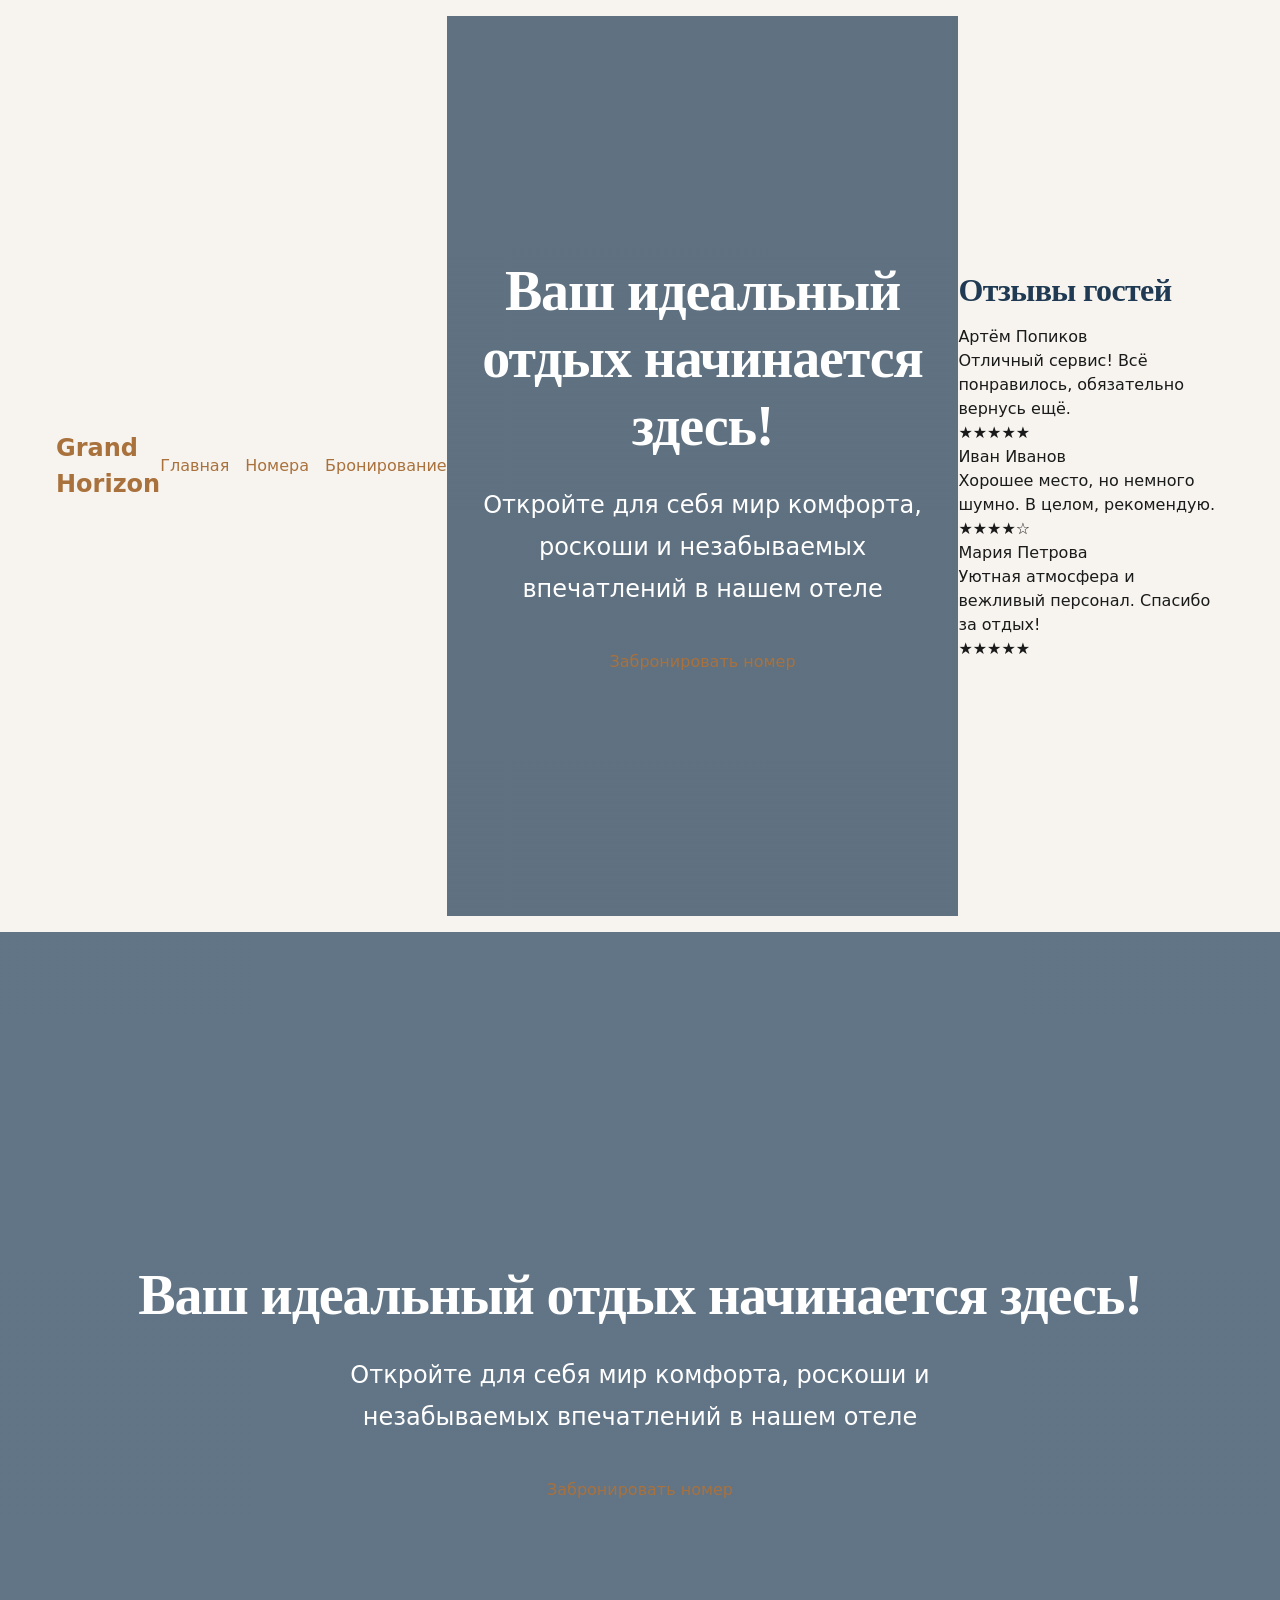
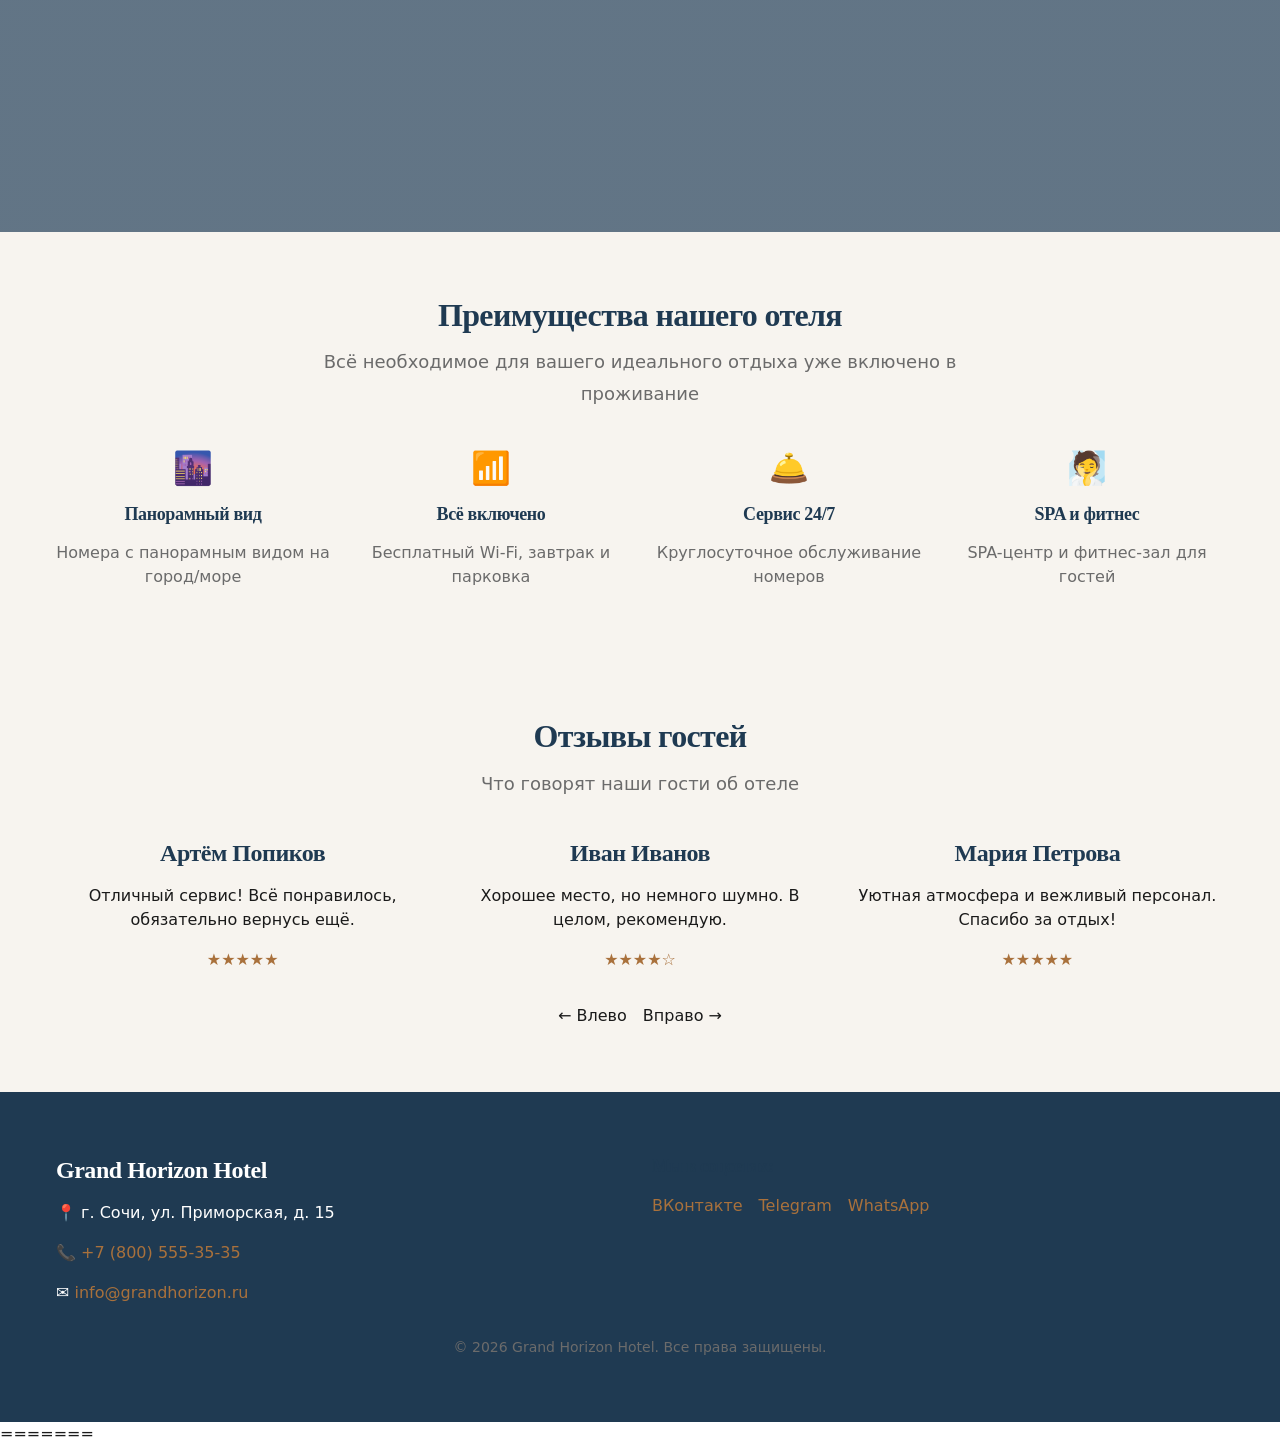
==== index.html @ b7238be9 "Update index.html" ====
<!DOCTYPE html>
<html lang="ru">
<head>
   <meta charset="UTF-8">
    <meta name="viewport" content="width=device-width, initial-scale=1.0">
    <title>Главная страница</title>
    <link rel="stylesheet" href="css/reset.css">
    <link rel="stylesheet" href="css/main.css">
    <link rel="stylesheet" href="css/variables.css">
</head>
<body>
    <header class="section--soft">
        <div class="container flex-between" style="padding-block: var(--space-4);">
            <a href="index.html" style="font-weight: var(--fw-bold); font-size: var(--fs-lg);">Grand Horizon</a>
            <nav class="flex gap-4">
                <a href="index.html">Главная</a>
                <a href="rooms.html">Номера</a>
                <a href="booking.html" class="text-primary">Бронирование</a>
            </nav>
    <title>Слайдер отзывов</title>
    <link rel="stylesheet" href="components/reset.css">
    <link rel="stylesheet" href="components/variables.css">
    <link rel="stylesheet" href="components/main.css">
    <link rel="stylesheet" href="components/buttons.css">
    <link rel="stylesheet" href="components/forms.css">
</head>
<body>

    <section class="hero section section--dark" style="
        background: linear-gradient(rgba(31, 58, 82, 0.7), rgba(31, 58, 82, 0.7));
        min-height: 100vh;
        display: flex;
        align-items: center;
    ">
        <div class="container">
            <div class="flex flex-col flex-center text-center">
                <h1 style="font-size: var(--fs-3xl); color: var(--color-text-inverse); margin-bottom: var(--space-5);">
                    Ваш идеальный отдых начинается здесь!
                </h1>
                <p class="lead" style="font-size: var(--fs-lg); color: var(--color-text-inverse); margin-bottom: var(--space-7); max-width: 700px;">
                    Откройте для себя мир комфорта, роскоши и незабываемых впечатлений в нашем отеле
                </p>
                <a href="/booking.html" class="btn btn-primary btn-large">Забронировать номер</a>
            </div>
        </div>
    </section>

    <section class="reviews">
        <h2>Отзывы гостей</h2>
        
        <div class="slider-container">
            <!-- Карточка 1 -->
            <div class="review-card active">
                <div class="guest-name">Артём Попиков</div>
                <div class="review-text">Отличный сервис! Всё понравилось, обязательно вернусь ещё.</div>
                <div class="stars">★★★★★</div>
            </div>

            <!-- Карточка 2 -->
            <div class="review-card">
                <div class="guest-name">Иван Иванов</div>
                <div class="review-text">Хорошее место, но немного шумно. В целом, рекомендую.</div>
                <div class="stars">★★★★☆</div>
            </div>

            <!-- Карточка 3 -->
            <div class="review-card">
                <div class="guest-name">Мария Петрова</div>
                <div class="review-text">Уютная атмосфера и вежливый персонал. Спасибо за отдых!</div>
                <div class="stars">★★★★★</div>
            </div>

        </div>
    </header>
    <section class="hero section section--dark" style="
        background: linear-gradient(rgba(31, 58, 82, 0.7), rgba(31, 58, 82, 0.7)), 
                    url('https://images.unsplash.com/photo-1566073771259-6a8506099945?w=1920') center/cover no-repeat;
        min-height: 100vh;
        display: flex;
        align-items: center;
    ">
        <div class="container">
            <div class="flex flex-col flex-center text-center">
                <h1 style="font-size: var(--fs-3xl); color: var(--color-text-inverse); margin-bottom: var(--space-5);">
                    Ваш идеальный отдых начинается здесь!
                </h1>
                <p class="lead" style="font-size: var(--fs-lg); color: var(--color-text-inverse); margin-bottom: var(--space-7); max-width: 700px;">
                    Откройте для себя мир комфорта, роскоши и незабываемых впечатлений в нашем отеле
                </p>
                <a href="booking.html" class="btn btn-primary btn-large">Забронировать номер</a>
            </div>
        </div>
    </section>


<section class="section section--soft" id="advantages">
  <div class="container">

    <!-- Заголовок секции -->
    <div class="section-header">
      <h2 class="section-header__title">Преимущества нашего отеля</h2>
      <p class="section-header__subtitle">
        Всё необходимое для вашего идеального отдыха уже включено в проживание
      </p>
    </div>

    <!-- Сетка преимуществ (auto-fit автоматически адаптирует колонки) -->
    <div class="grid-auto">

      <!-- 1. Панорамный вид -->
      <div class="flex flex-col text-center gap-4">
        <h2 class="text-primary mb-0">🌆</h2>
        <h4 class="mb-0">Панорамный вид</h4>
        <p class="text-muted mb-0">Номера с панорамным видом на город/море</p>
      </div>

      <!-- 2. Wi-Fi, завтрак, парковка -->
      <div class="flex flex-col text-center gap-4">
        <h2 class="text-primary mb-0">📶</h2>
        <h4 class="mb-0">Всё включено</h4>
        <p class="text-muted mb-0">Бесплатный Wi-Fi, завтрак и парковка</p>
      </div>

      <!-- 3. Круглосуточное обслуживание -->
      <div class="flex flex-col text-center gap-4">
        <h2 class="text-primary mb-0">🛎️</h2>
        <h4 class="mb-0">Сервис 24/7</h4>
        <p class="text-muted mb-0">Круглосуточное обслуживание номеров</p>
      </div>

      <!-- 4. SPA и фитнес -->
      <div class="flex flex-col text-center gap-4">
        <h2 class="text-primary mb-0">🧖</h2>
        <h4 class="mb-0">SPA и фитнес</h4>
        <p class="text-muted mb-0">SPA-центр и фитнес-зал для гостей</p>
      </div>

    </div>
  </div>
</section>

    <section class="section section--soft">
        <div class="container">

            <div class="section-header">
                <h2 class="section-header__title">Отзывы гостей</h2>
                <p class="section-header__subtitle">Что говорят наши гости об отеле</p>
            </div>

            <div class="grid-auto">

                <!-- Карточка 1 -->
                <div class="review-card active">
                    <h3 class="text-center">Артём Попиков</h3>
                    <p class="text-center">Отличный сервис! Всё понравилось, обязательно вернусь ещё.</p>
                    <div class="text-center text-primary fs-md">★★★★★</div>
                </div>

                <!-- Карточка 2 -->
                <div class="review-card">
                    <h3 class="text-center">Иван Иванов</h3>
                    <p class="text-center">Хорошее место, но немного шумно. В целом, рекомендую.</p>
                    <div class="text-center text-primary fs-md">★★★★☆</div>
                </div>

                <!-- Карточка 3 -->
                <div class="review-card">
                    <h3 class="text-center">Мария Петрова</h3>
                    <p class="text-center">Уютная атмосфера и вежливый персонал. Спасибо за отдых!</p>
                    <div class="text-center text-primary fs-md">★★★★★</div>
                </div>

            </div>

            <div class="flex flex-center gap-4 mt-6">
                <button id="prevBtn">← Влево</button>
                <button id="nextBtn">Вправо →</button>
            </div>

        </div>
    </section>
<footer class="section section--dark">
    <div class="container">
        <!-- Сетка для двух колонок (адаптивная) -->
        <div class="grid-auto">
            
            <!-- Блок с информацией -->
            <div class="flex flex-col">
                <h3>Grand Horizon Hotel</h3>
                <p>📍 г. Сочи, ул. Приморская, д. 15</p>
                <p>📞 <a href="tel:+78005553535">+7 (800) 555-35-35</a></p>
                <p>✉️ <a href="mailto:info@grandhorizon.ru">info@grandhorizon.ru</a></p>
            </div>

            <!-- Блок с соцсетями -->
            <div class="flex flex-col">
                <h4>Мы в соцсетях:</h4>
                <div class="flex flex-wrap gap-4">
                    <a href="#">ВКонтакте</a>
                    <a href="#">Telegram</a>
                    <a href="#">WhatsApp</a>
                </div>
            </div>

        </div>

        <!-- Копирайт -->
        <div class="mt-6 text-center text-sm">
            <p>&copy; 2026 Grand Horizon Hotel. Все права защищены.</p>
        </div>
    </div>
</footer>
    <!-- Подключаем JS файл -->
=======
    <script src="js/slider.js"></script>
</body>
</html>
---- css/main.css ----
/* ============================================================
   css/main.css
   Base typography, layout and utilities for the "Hotel" project
   Author: Whoever decided I'm the lead
   Connect AFTER reset.css and variables.css
   ============================================================ */

/* ----------------------------------------------------------
   1. GLOBAL BODY SETTINGS
   ---------------------------------------------------------- */

body {
  font-family: var(--font-body);
  font-size: var(--fs-base);
  font-weight: var(--fw-regular);
  line-height: var(--lh-normal);
  color: var(--color-text);
  background-color: var(--color-bg);
  letter-spacing: var(--ls-normal);
}

/* Smooth scrolling and offset for the fixed header */
html {
  scroll-behavior: smooth;
  scroll-padding-top: var(--header-height);
}


/* ----------------------------------------------------------
   2. TYPOGRAPHY — HEADINGS
   ---------------------------------------------------------- */

h1, h2, h3, h4, h5, h6 {
  font-family: var(--font-heading);
  color: var(--color-secondary);
  line-height: var(--lh-tight);
  letter-spacing: var(--ls-tight);
  margin-bottom: var(--space-4);
}

h1 {
  font-size: var(--fs-2xl);
  font-weight: var(--fw-bold);
}

h2 {
  font-size: var(--fs-xl);
  font-weight: var(--fw-semibold);
}

h3 {
  font-size: var(--fs-lg);
  font-weight: var(--fw-semibold);
}

h4 {
  font-size: var(--fs-md);
  font-weight: var(--fw-semibold);
}

h5 {
  font-size: var(--fs-base);
  font-weight: var(--fw-semibold);
}

h6 {
  font-size: var(--fs-sm);
  font-weight: var(--fw-semibold);
  text-transform: uppercase;
  letter-spacing: var(--ls-wide);
}


/* ----------------------------------------------------------
   3. TYPOGRAPHY — TEXT
   ---------------------------------------------------------- */

p {
  margin-bottom: var(--space-4);
}

p:last-child {
  margin-bottom: 0;
}

/* Lead paragraph — larger and softer in color */
.lead {
  font-size: var(--fs-md);
  line-height: var(--lh-loose);
  color: var(--color-text-muted);
}

/* Small helper text */
.text-sm {
  font-size: var(--fs-sm);
  color: var(--color-text-muted);
}

.text-xs {
  font-size: var(--fs-xs);
  color: var(--color-text-muted);
}

/* Emphasis */
strong, b {
  font-weight: var(--fw-semibold);
  color: var(--color-secondary);
}

em, i {
  font-style: italic;
}

mark {
  background: var(--color-primary);
  color: var(--color-text-inverse);
  padding: 0 var(--space-1);
  border-radius: var(--radius-xs);
}


/* ----------------------------------------------------------
   4. LINKS
   ---------------------------------------------------------- */

a {
  color: var(--color-primary);
  text-decoration: none;
  transition: color var(--transition-fast);
}

a:hover {
  color: var(--color-primary-hover);
  text-decoration: underline;
  text-underline-offset: 3px;
}

a:focus-visible {
  outline: 2px solid var(--color-primary);
  outline-offset: 2px;
  border-radius: var(--radius-xs);
}

/* Link with underline only on hover */
.link-underline {
  color: var(--color-text);
  border-bottom: 1px solid var(--color-border);
}
.link-underline:hover {
  color: var(--color-primary);
  border-color: var(--color-primary);
  text-decoration: none;
}


/* ----------------------------------------------------------
   5. LISTS
   ---------------------------------------------------------- */

/* Bulleted list (use as a class since reset removed list styles) */
.list-bullets {
  list-style: disc;
  padding-left: var(--space-5);
  margin-bottom: var(--space-4);
}

.list-bullets li {
  margin-bottom: var(--space-2);
}

.list-bullets li::marker {
  color: var(--color-primary);
}

/* Numbered list */
.list-numbered {
  list-style: decimal;
  padding-left: var(--space-5);
  margin-bottom: var(--space-4);
}

.list-numbered li {
  margin-bottom: var(--space-2);
}

.list-numbered li::marker {
  color: var(--color-primary);
  font-weight: var(--fw-semibold);
}


/* ----------------------------------------------------------
   6. IMAGES AND MEDIA
   ---------------------------------------------------------- */

img {
  border-radius: var(--radius-sm);
}

/* Circular image (avatar) */
.img-circle {
  border-radius: var(--radius-full);
  object-fit: cover;
}

/* Wrapper with 16:9 aspect ratio */
.img-ratio {
  position: relative;
  overflow: hidden;
  border-radius: var(--radius-md);
}
.img-ratio::before {
  content: "";
  display: block;
  padding-top: 56.25%;
}
.img-ratio > img {
  position: absolute;
  inset: 0;
  width: 100%;
  height: 100%;
  object-fit: cover;
  border-radius: 0;
}


/* ----------------------------------------------------------
   7. CONTAINERS AND LAYOUT
   ---------------------------------------------------------- */

.container {
  width: 100%;
  max-width: var(--container-max);
  margin-inline: auto;
  padding-inline: var(--container-padding);
}

.container--narrow {
  max-width: var(--container-narrow);
}

/* Section with vertical padding */
.section {
  padding-block: var(--space-9);
}

.section--sm {
  padding-block: var(--space-7);
}

.section--dark {
  background-color: var(--color-bg-dark);
  color: var(--color-text-inverse);
}

.section--dark h1,
.section--dark h2,
.section--dark h3 {
  color: var(--color-text-inverse);
}

.section--soft {
  background-color: var(--color-bg-soft);
}


/* ----------------------------------------------------------
   8. SECTION HEADER (reusable block)
   ---------------------------------------------------------- */

.section-header {
  text-align: center;
  max-width: 640px;
  margin: 0 auto var(--space-7);
}

.section-header__title {
  font-family: var(--font-heading);
  font-size: var(--fs-xl);
  color: var(--color-secondary);
  margin-bottom: var(--space-3);
}

.section-header__subtitle {
  font-size: var(--fs-md);
  color: var(--color-text-muted);
  line-height: var(--lh-loose);
  margin: 0;
}


/* ----------------------------------------------------------
   9. UTILITIES — TEXT
   ---------------------------------------------------------- */

.text-center  { text-align: center; }
.text-left    { text-align: left; }
.text-right   { text-align: right; }

.text-muted   { color: var(--color-text-muted); }
.text-primary { color: var(--color-primary); }
.text-error   { color: var(--color-error); }
.text-success { color: var(--color-success); }

.uppercase    { text-transform: uppercase; letter-spacing: var(--ls-wide); }


/* ----------------------------------------------------------
   10. UTILITIES — FLEX AND GRID
   ---------------------------------------------------------- */

.flex         { display: flex; }
.flex-col     { flex-direction: column; }
.flex-center  { display: flex; align-items: center; justify-content: center; }
.flex-between { display: flex; align-items: center; justify-content: space-between; }
.flex-wrap    { flex-wrap: wrap; }

.gap-1 { gap: var(--space-1); }
.gap-2 { gap: var(--space-2); }
.gap-3 { gap: var(--space-3); }
.gap-4 { gap: var(--space-4); }
.gap-5 { gap: var(--space-5); }
.gap-6 { gap: var(--space-6); }

.grid { display: grid; }

.grid-auto {
  display: grid;
  grid-template-columns: repeat(auto-fit, minmax(260px, 1fr));
  gap: var(--space-5);
}


/* ----------------------------------------------------------
   11. UTILITIES — SPACING
   ---------------------------------------------------------- */

/* Margin-top */
.mt-0 { margin-top: 0; }
.mt-2 { margin-top: var(--space-2); }
.mt-3 { margin-top: var(--space-3); }
.mt-4 { margin-top: var(--space-4); }
.mt-5 { margin-top: var(--space-5); }
.mt-6 { margin-top: var(--space-6); }

/* Margin-bottom */
.mb-0 { margin-bottom: 0; }
.mb-2 { margin-bottom: var(--space-2); }
.mb-3 { margin-bottom: var(--space-3); }
.mb-4 { margin-bottom: var(--space-4); }
.mb-5 { margin-bottom: var(--space-5); }
.mb-6 { margin-bottom: var(--space-6); }


/* ----------------------------------------------------------
   12. ACCESSIBILITY
   ---------------------------------------------------------- */

/* Hide visually but keep for screen readers */
.visually-hidden {
  position: absolute;
  width: 1px;
  height: 1px;
  padding: 0;
  margin: -1px;
  overflow: hidden;
  clip: rect(0, 0, 0, 0);
  white-space: nowrap;
  border: 0;
}

/* Hide completely */
.hidden {
  display: none !important;
}

/* Lock body scrolling (for modals) */
.no-scroll {
  overflow: hidden;
}


/* ----------------------------------------------------------
   13. RESPONSIVENESS
   ---------------------------------------------------------- */

/* Tablet */
@media (max-width: 992px) {
  :root {
    --fs-2xl: 2rem;    /* Reduce H1 from 40px to 32px */
    --fs-3xl: 2.5rem;  /* Reduce hero from 56px to 40px */
    --space-9: 3rem;
    --space-10: 4rem;
  }

  .section {
    padding-block: var(--space-8);
  }
}

/* Mobile */
@media (max-width: 768px) {
  :root {
    --fs-xl:  1.75rem; /* Reduce H2 from 32px to 28px */
    --fs-2xl: 1.75rem;
    --fs-3xl: 2rem;
    --container-padding: var(--space-4);
    --header-height: 60px;
  }

  body {
    font-size: var(--fs-base);
  }

  .section {
    padding-block: var(--space-7);
  }

  .section-header {
    margin-bottom: var(--space-5);
  }
}

/* Small phones */
@media (max-width: 480px) {
  :root {
    --fs-2xl: 1.5rem;
    --fs-3xl: 1.75rem;
    --space-7: 1.75rem;
    --space-8: 2rem;
  }

  .container {
    padding-inline: var(--space-3);
  }
}


/* ----------------------------------------------------------
   14. PRINT
   ---------------------------------------------------------- */

@media print {
  header,
  footer,
  nav,
  .btn,
  .no-print {
    display: none !important;
  }

  body {
    font-size: 12pt;
    color: #000;
    background: #fff;
  }

  a::after {
    content: " (" attr(href) ")";
    font-size: 0.85em;
    color: #555;
  }
}
---- css/variables.css ----
/* ============================================================
   css/variables.css
   CSS variables for the "Hotel" project
   Author: DeepSeek, by the way — meow, purr
   Connect AFTER reset.css and BEFORE main.css
   ============================================================ */

:root {

  /* ----------------------------------------------------------
     1. COLORS — brand palette
     ---------------------------------------------------------- */

  /* Primary (accent) color — warm golden-brown */
  --color-primary:        #a9713c;
  --color-primary-hover:  #8f5d2e;
  --color-primary-active: #774c25;

  /* Secondary — deep dark blue (for contrast) */
  --color-secondary:      #1f3a52;
  --color-secondary-hover:#16293b;

  /* Neutral palette (text, backgrounds, borders) */
  --color-text:           #1a1a1a;   /* main text */
  --color-text-muted:     #6b6b6b;   /* secondary text */
  --color-text-inverse:   #ffffff;   /* on dark background */

  --color-bg:             #ffffff;   /* main background */
  --color-bg-soft:        #f7f4ef;   /* warm light background (sections) */
  --color-bg-dark:        #1f3a52;   /* dark background */

  --color-border:         #e2ddd5;   /* borders, dividers */
  --color-border-strong:  #c9c1b5;

  /* Semantic colors */
  --color-success:        #2e7d32;
  --color-warning:        #ed6c02;
  --color-error:          #d32f2f;   /* for the .error class in forms */
  --color-error-bg:       #fdecea;
  --color-info:           #0288d1;

  /* Interactive states */
  --color-focus-ring:     #a9713c80;  /* semi-transparent primary for :focus */
  --color-overlay:        rgba(0, 0, 0, 0.5); /* dim overlay for modals */


  /* ----------------------------------------------------------
     2. TYPOGRAPHY
     ---------------------------------------------------------- */

  /* Font families */
  --font-heading: "Playfair Display", "Georgia", serif;
  --font-body:    "Inter", "Segoe UI", Roboto, system-ui, sans-serif;
  --font-mono:    "JetBrains Mono", "Courier New", monospace;

  /* Font sizes (modular scale ~1.25) */
  --fs-xs:   0.75rem;   /* 12px — captions, footnotes */
  --fs-sm:   0.875rem;  /* 14px — small text */
  --fs-base: 1rem;      /* 16px — base */
  --fs-md:   1.125rem;  /* 18px — large text */
  --fs-lg:   1.5rem;    /* 24px — H3 */
  --fs-xl:   2rem;      /* 32px — H2 */
  --fs-2xl:  2.5rem;    /* 40px — H1 */
  --fs-3xl:  3.5rem;    /* 56px — Hero heading */

  /* Font weights */
  --fw-regular:  400;
  --fw-medium:   500;
  --fw-semibold: 600;
  --fw-bold:     700;

  /* Line heights */
  --lh-tight:   1.2;   /* for headings */
  --lh-normal:  1.5;   /* for body text */
  --lh-loose:   1.75;  /* for long paragraphs */

  /* Letter spacing */
  --ls-tight:  -0.02em;
  --ls-normal: 0;
  --ls-wide:   0.05em;  /* for buttons/uppercase */


  /* ----------------------------------------------------------
     3. SPACING (scale, step 4px)
     ---------------------------------------------------------- */

  --space-1:  0.25rem;  /* 4px  */
  --space-2:  0.5rem;   /* 8px  */
  --space-3:  0.75rem;  /* 12px */
  --space-4:  1rem;     /* 16px */
  --space-5:  1.5rem;   /* 24px */
  --space-6:  2rem;     /* 32px */
  --space-7:  2.5rem;   /* 40px */
  --space-8:  3rem;     /* 48px */
  --space-9:  4rem;     /* 64px */
  --space-10: 6rem;     /* 96px */


  /* ----------------------------------------------------------
     4. SIZES AND CONTAINER WIDTH
     ---------------------------------------------------------- */

  --container-max:     1200px;  /* max content width */
  --container-narrow:  800px;   /* for text-only sections */
  --container-padding: var(--space-4); /* side padding on mobile */

  --header-height:     72px;
  --footer-padding-y:  var(--space-8);


  /* ----------------------------------------------------------
     5. BORDER RADII
     ---------------------------------------------------------- */

  --radius-xs:   4px;
  --radius-sm:   8px;
  --radius-md:   12px;
  --radius-lg:   20px;
  --radius-full: 9999px; /* for round buttons/avatars */


  /* ----------------------------------------------------------
     6. SHADOWS
     ---------------------------------------------------------- */

  --shadow-xs: 0 1px 2px rgba(0, 0, 0, 0.05);
  --shadow-sm: 0 2px 6px rgba(0, 0, 0, 0.08);
  --shadow-md: 0 4px 12px rgba(0, 0, 0, 0.10);
  --shadow-lg: 0 10px 24px rgba(0, 0, 0, 0.12);
  --shadow-xl: 0 20px 40px rgba(0, 0, 0, 0.15);


  /* ----------------------------------------------------------
     7. TRANSITIONS AND ANIMATIONS
     ---------------------------------------------------------- */

  --transition-fast:   0.15s ease-in-out;
  --transition-base:   0.25s ease-in-out;
  --transition-slow:   0.4s ease-in-out;

  --ease-in-out: cubic-bezier(0.4, 0, 0.2, 1);
  --ease-out:    cubic-bezier(0, 0, 0.2, 1);


  /* ----------------------------------------------------------
     8. Z-INDEX (layers)
     ---------------------------------------------------------- */

  --z-base:     1;
  --z-dropdown: 100;
  --z-sticky:   200;
  --z-header:   300;
  --z-overlay:  400;
  --z-modal:    500;
  --z-toast:    600;


  /* ----------------------------------------------------------
     9. BREAKPOINTS (for reference — inside media queries,
        values are written explicitly; CSS variables do not
        work in @media conditions)
     ---------------------------------------------------------- */

  /* --bp-sm:  576px;  */
  /* --bp-md:  768px;  */
  /* --bp-lg:  992px;  */
  /* --bp-xl:  1200px; */
}
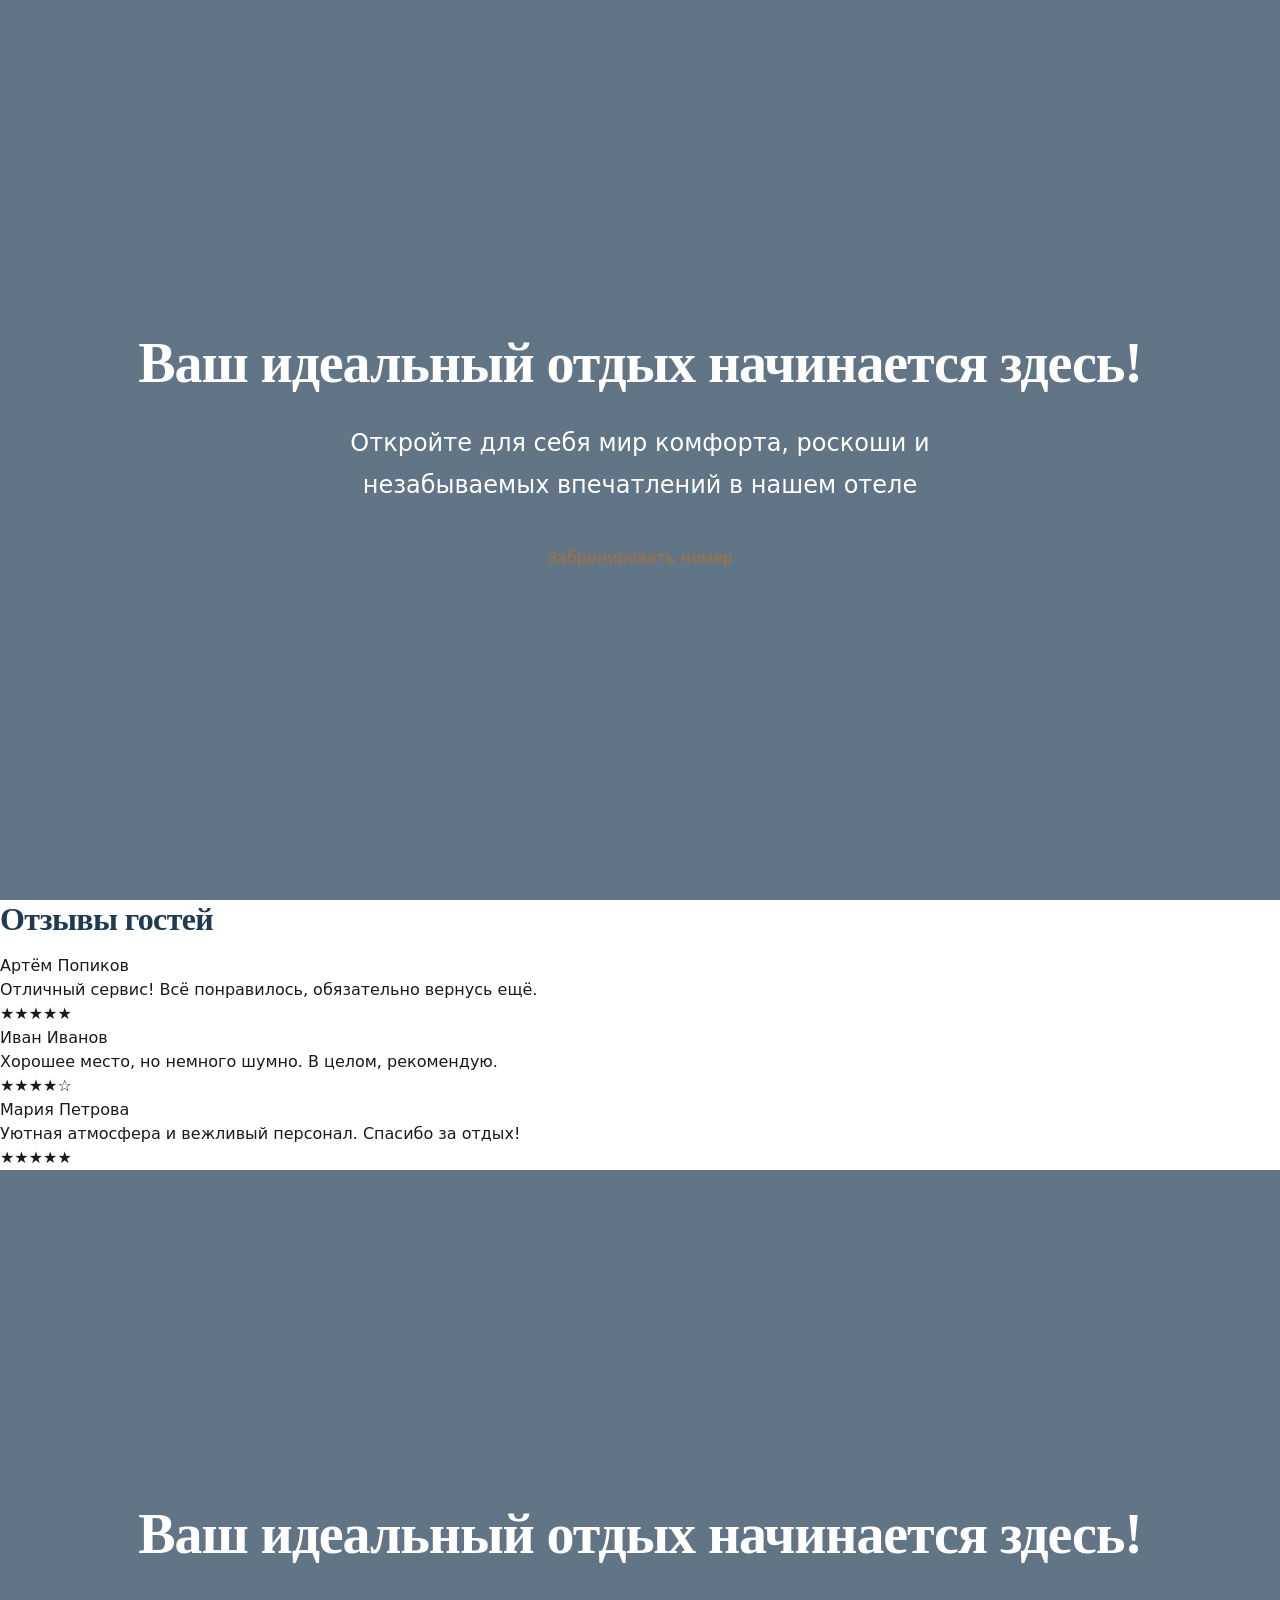
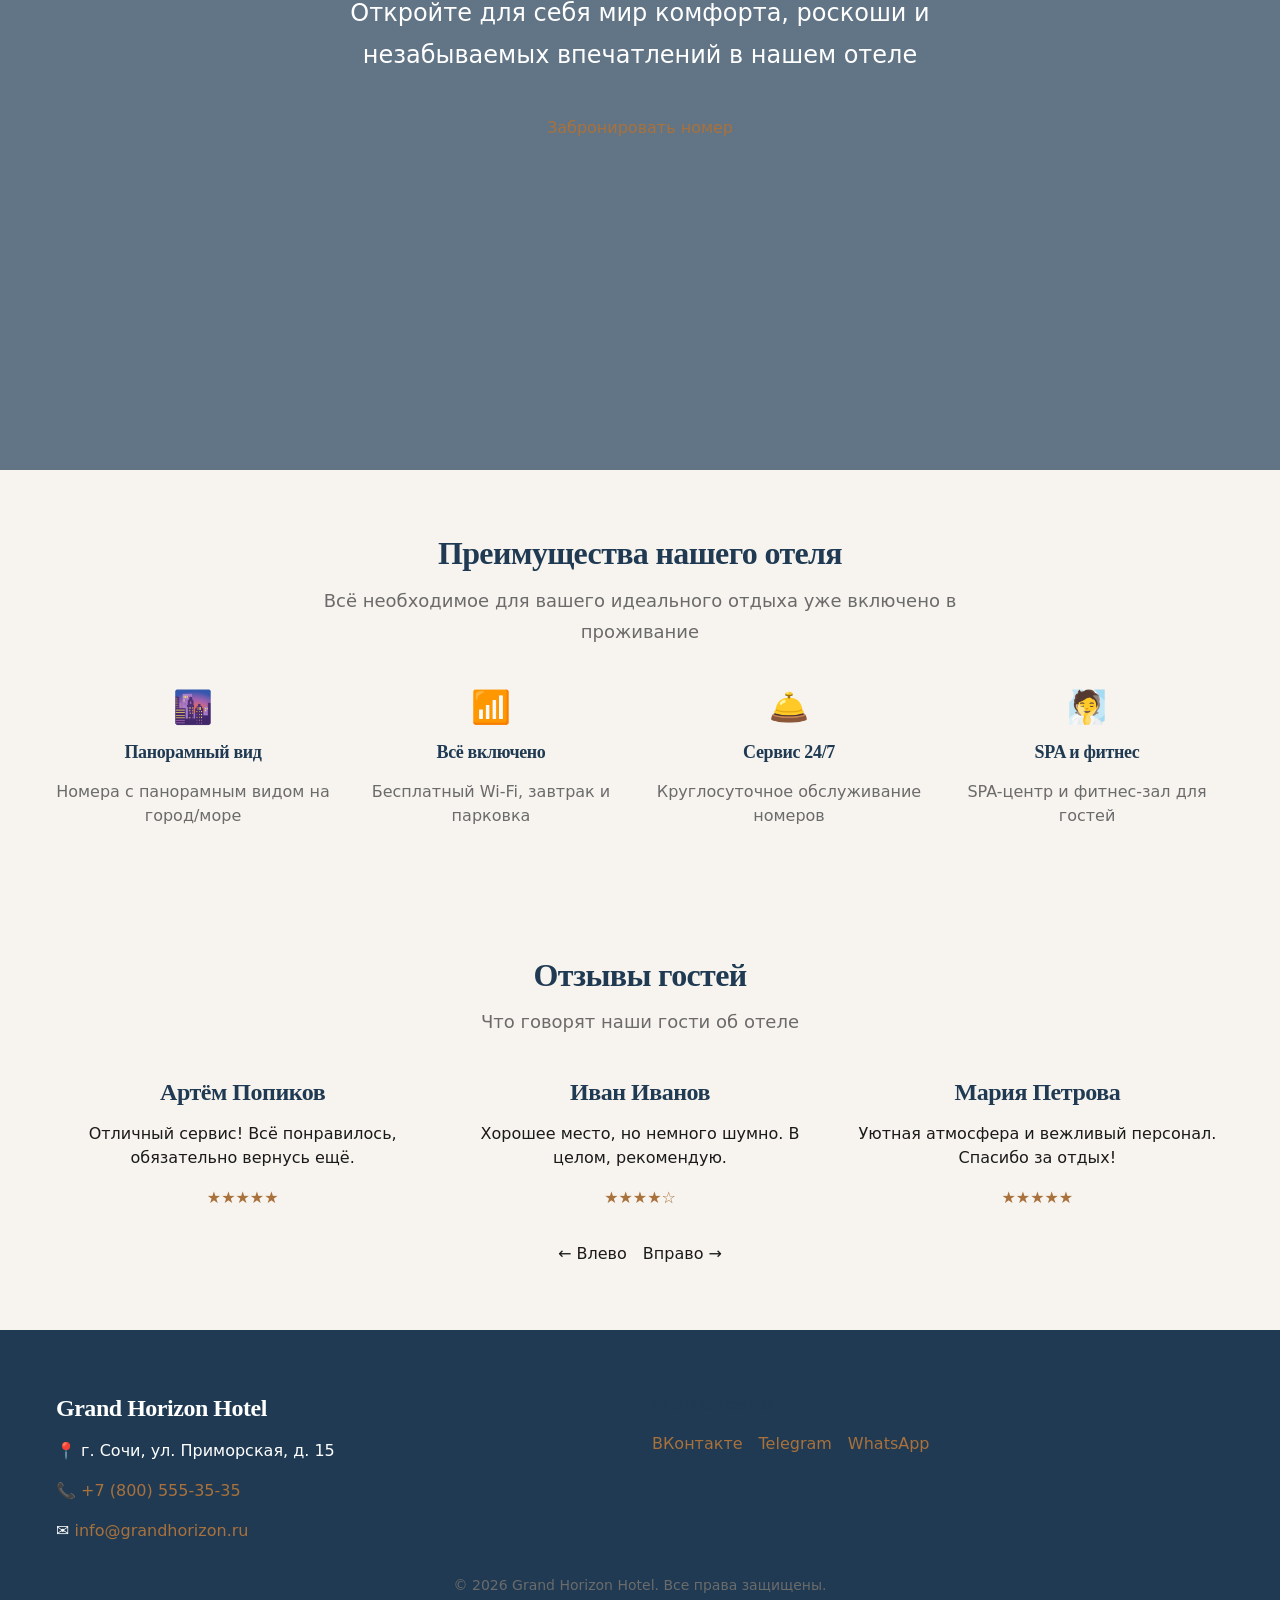
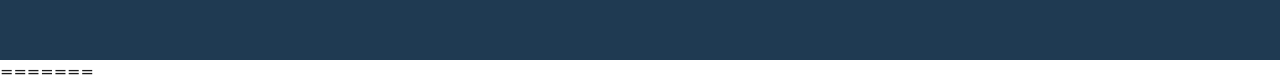
==== commit e1b7ab8e: "Update index.html" ====
--- a/index.html
+++ b/index.html
@@ -9,23 +9,6 @@
     <link rel="stylesheet" href="css/variables.css">
 </head>
 <body>
-    <header class="section--soft">
-        <div class="container flex-between" style="padding-block: var(--space-4);">
-            <a href="index.html" style="font-weight: var(--fw-bold); font-size: var(--fs-lg);">Grand Horizon</a>
-            <nav class="flex gap-4">
-                <a href="index.html">Главная</a>
-                <a href="rooms.html">Номера</a>
-                <a href="booking.html" class="text-primary">Бронирование</a>
-            </nav>
-    <title>Слайдер отзывов</title>
-    <link rel="stylesheet" href="components/reset.css">
-    <link rel="stylesheet" href="components/variables.css">
-    <link rel="stylesheet" href="components/main.css">
-    <link rel="stylesheet" href="components/buttons.css">
-    <link rel="stylesheet" href="components/forms.css">
-</head>
-<body>
-
     <section class="hero section section--dark" style="
         background: linear-gradient(rgba(31, 58, 82, 0.7), rgba(31, 58, 82, 0.7));
         min-height: 100vh;
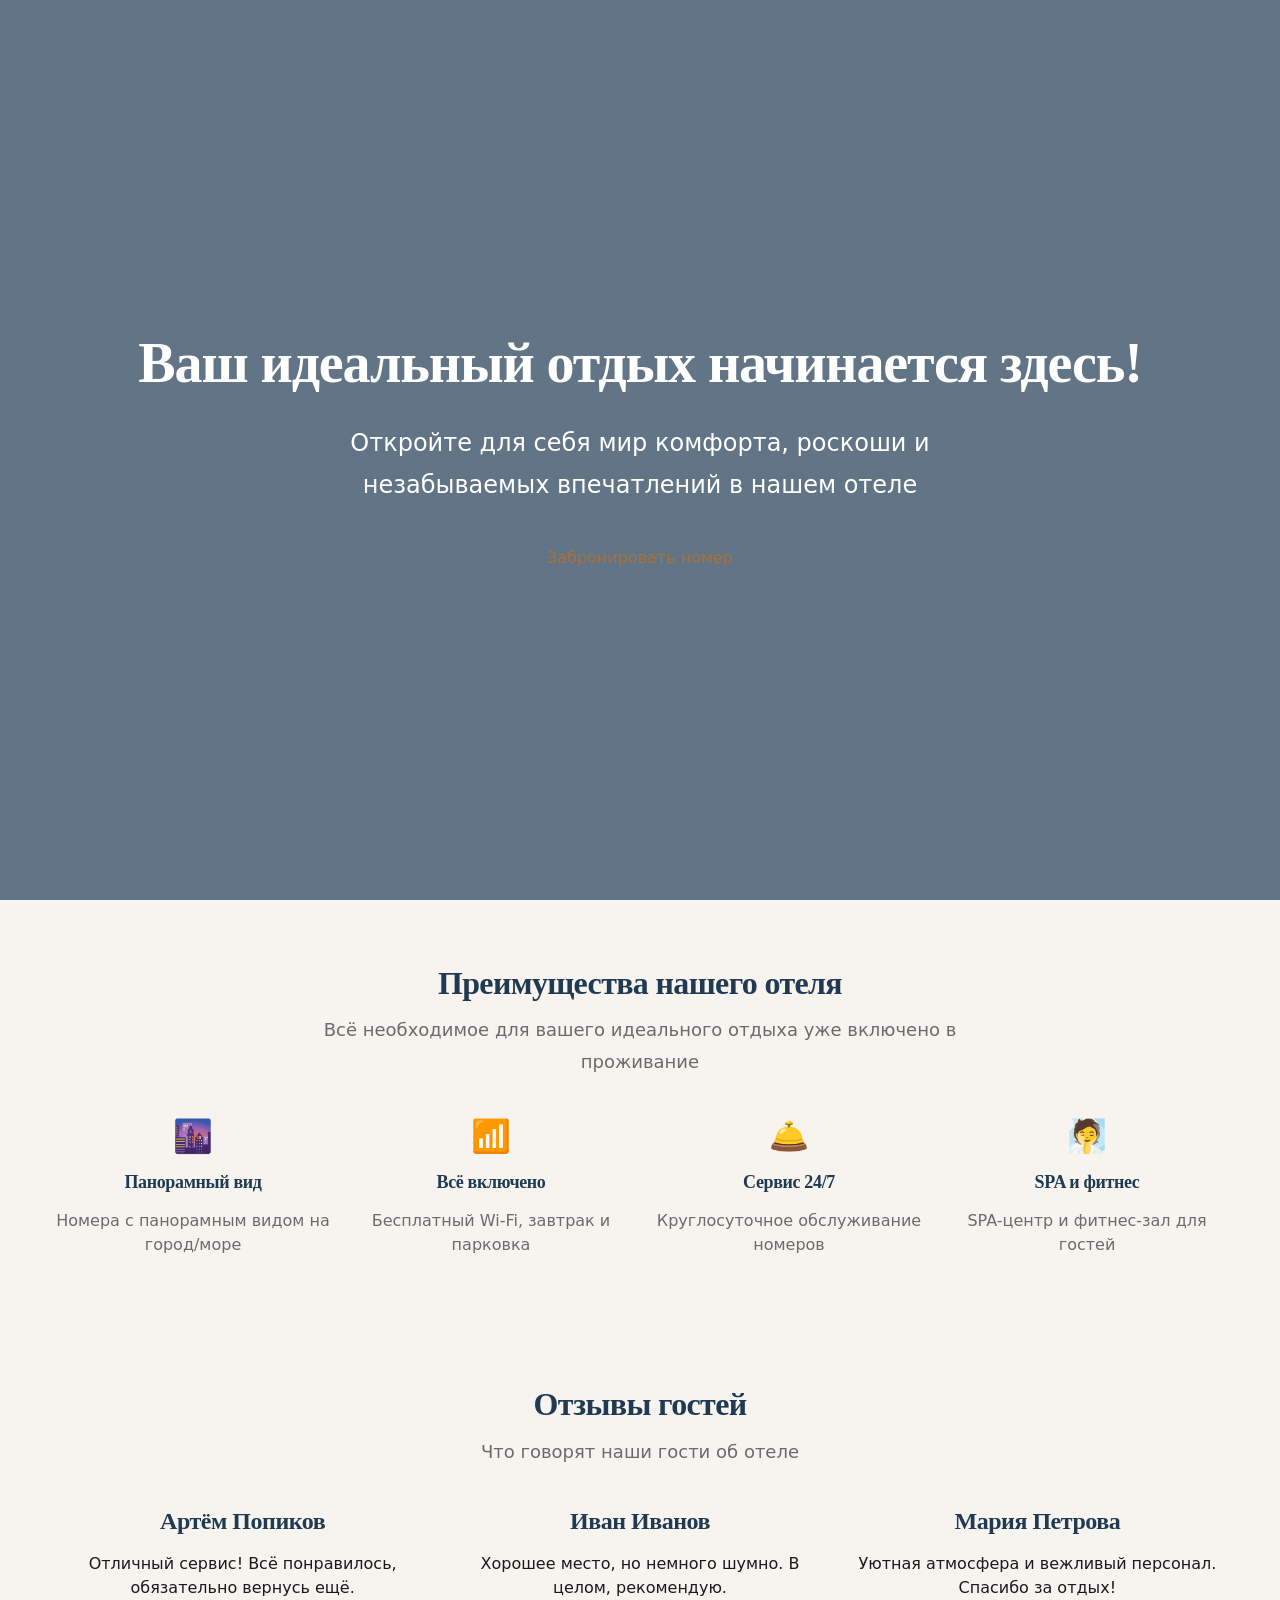
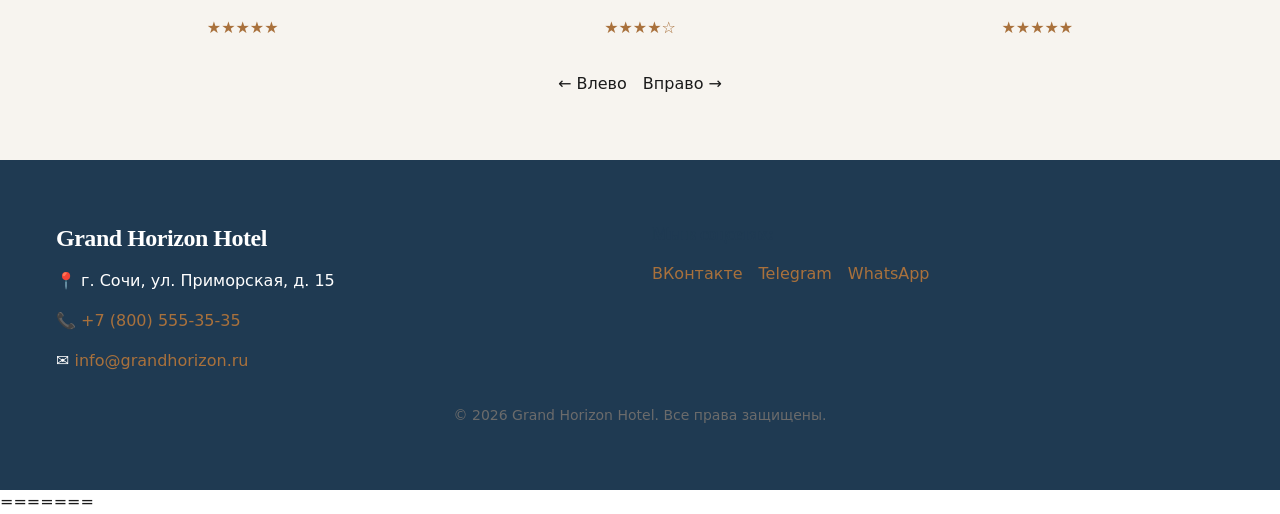
==== commit 0ed1d936: "Update index.html" ====
--- a/index.html
+++ b/index.html
@@ -27,54 +27,6 @@
             </div>
         </div>
     </section>
-
-    <section class="reviews">
-        <h2>Отзывы гостей</h2>
-        
-        <div class="slider-container">
-            <!-- Карточка 1 -->
-            <div class="review-card active">
-                <div class="guest-name">Артём Попиков</div>
-                <div class="review-text">Отличный сервис! Всё понравилось, обязательно вернусь ещё.</div>
-                <div class="stars">★★★★★</div>
-            </div>
-
-            <!-- Карточка 2 -->
-            <div class="review-card">
-                <div class="guest-name">Иван Иванов</div>
-                <div class="review-text">Хорошее место, но немного шумно. В целом, рекомендую.</div>
-                <div class="stars">★★★★☆</div>
-            </div>
-
-            <!-- Карточка 3 -->
-            <div class="review-card">
-                <div class="guest-name">Мария Петрова</div>
-                <div class="review-text">Уютная атмосфера и вежливый персонал. Спасибо за отдых!</div>
-                <div class="stars">★★★★★</div>
-            </div>
-
-        </div>
-    </header>
-    <section class="hero section section--dark" style="
-        background: linear-gradient(rgba(31, 58, 82, 0.7), rgba(31, 58, 82, 0.7)), 
-                    url('https://images.unsplash.com/photo-1566073771259-6a8506099945?w=1920') center/cover no-repeat;
-        min-height: 100vh;
-        display: flex;
-        align-items: center;
-    ">
-        <div class="container">
-            <div class="flex flex-col flex-center text-center">
-                <h1 style="font-size: var(--fs-3xl); color: var(--color-text-inverse); margin-bottom: var(--space-5);">
-                    Ваш идеальный отдых начинается здесь!
-                </h1>
-                <p class="lead" style="font-size: var(--fs-lg); color: var(--color-text-inverse); margin-bottom: var(--space-7); max-width: 700px;">
-                    Откройте для себя мир комфорта, роскоши и незабываемых впечатлений в нашем отеле
-                </p>
-                <a href="booking.html" class="btn btn-primary btn-large">Забронировать номер</a>
-            </div>
-        </div>
-    </section>
-
 
 <section class="section section--soft" id="advantages">
   <div class="container">
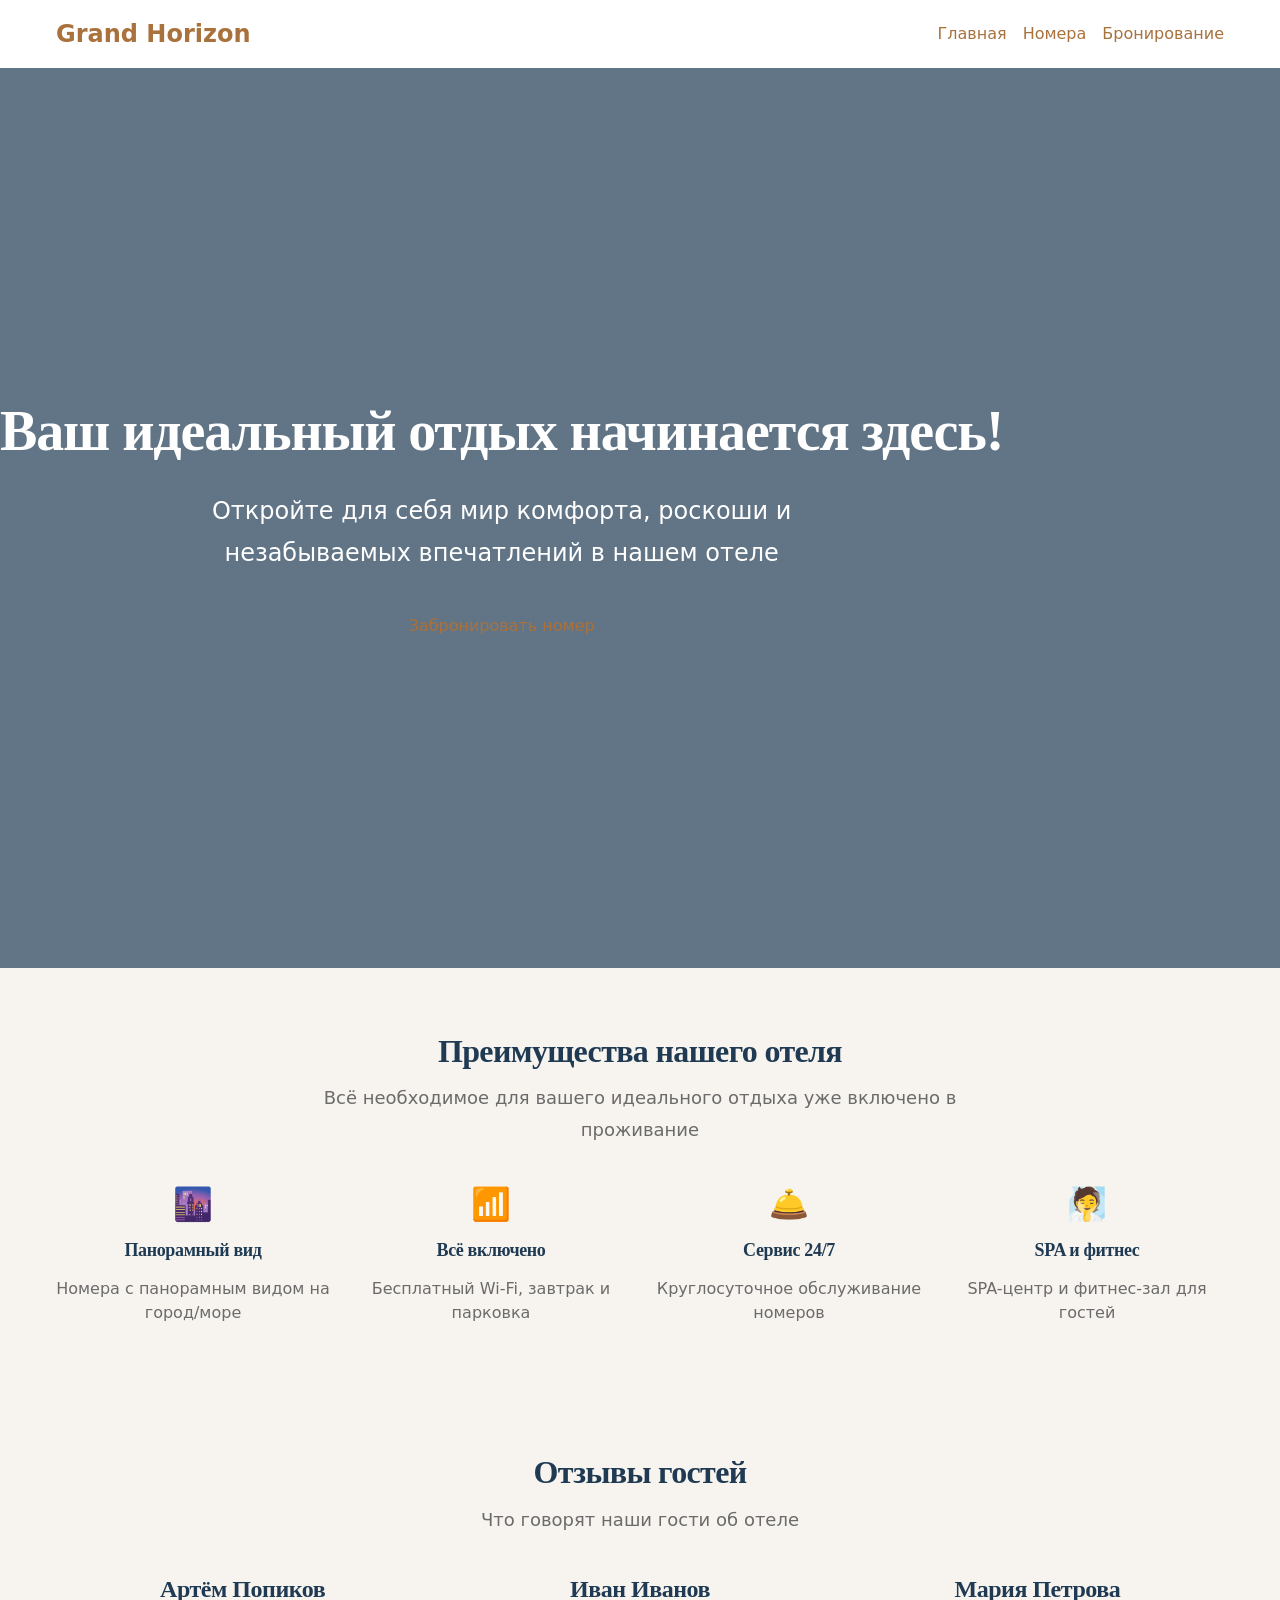
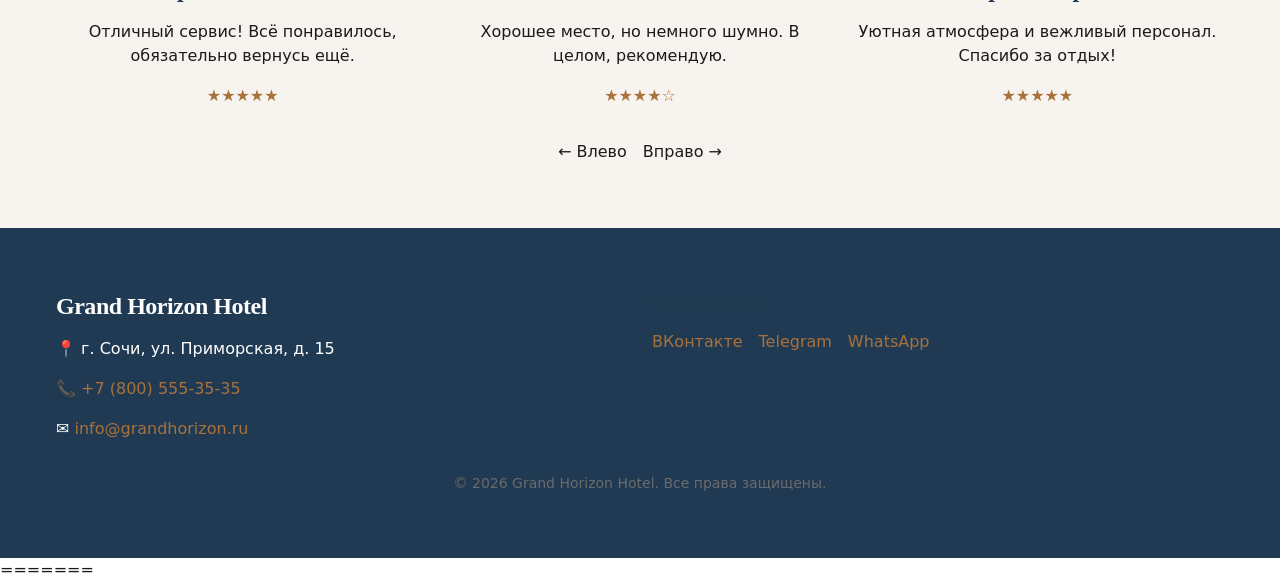
==== commit c50a084a: "Update index.html" ====
--- a/index.html
+++ b/index.html
@@ -9,12 +9,21 @@
     <link rel="stylesheet" href="css/variables.css">
 </head>
 <body>
+
+   <div class="container flex-between" style="padding-block: var(--space-4);">
+            <a href="index.html" style="font-weight: var(--fw-bold); font-size: var(--fs-lg);">Grand Horizon</a>
+            <nav class="flex gap-4">
+                <a href="index.html">Главная</a>
+                <a href="rooms.html">Номера</a>
+                <a href="booking.html" class="text-primary">Бронирование</a>
+            </nav>
+        </div>
+   
     <section class="hero section section--dark" style="
         background: linear-gradient(rgba(31, 58, 82, 0.7), rgba(31, 58, 82, 0.7));
         min-height: 100vh;
         display: flex;
         align-items: center;
-    ">
         <div class="container">
             <div class="flex flex-col flex-center text-center">
                 <h1 style="font-size: var(--fs-3xl); color: var(--color-text-inverse); margin-bottom: var(--space-5);">
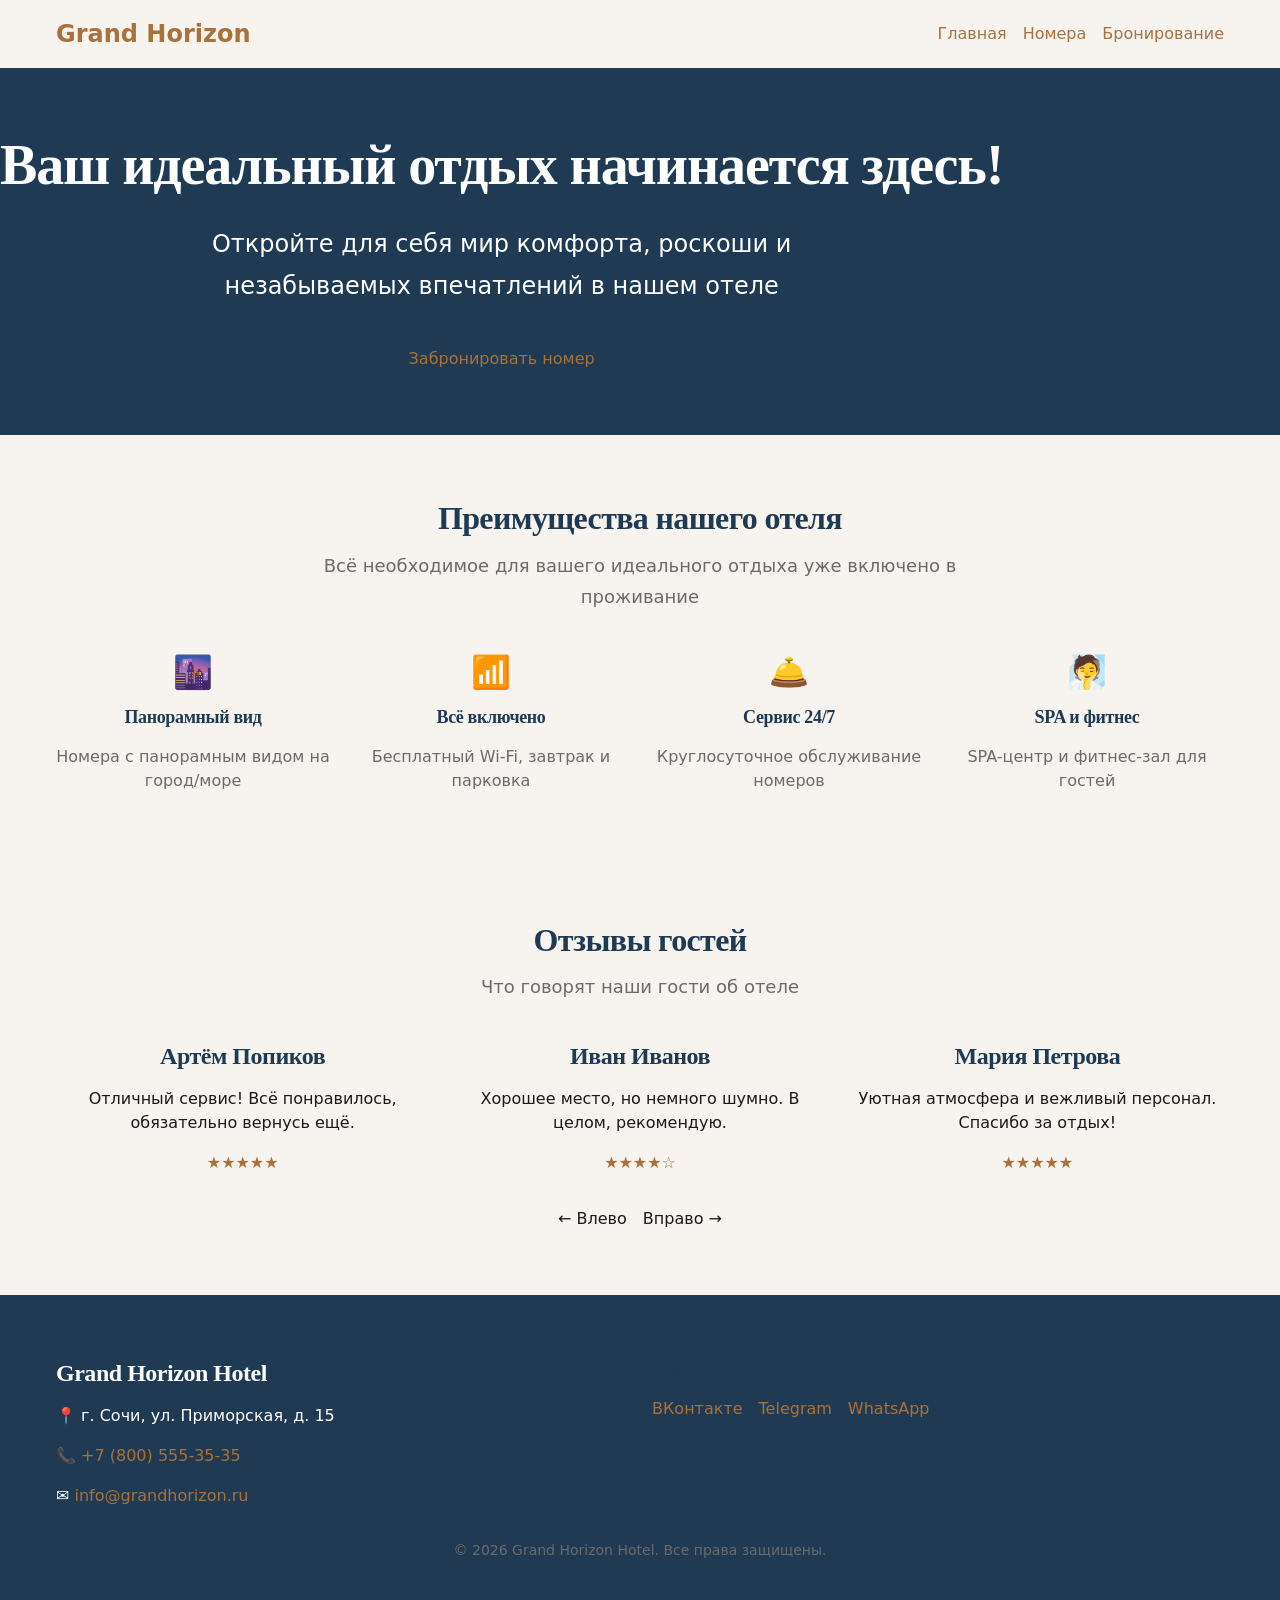
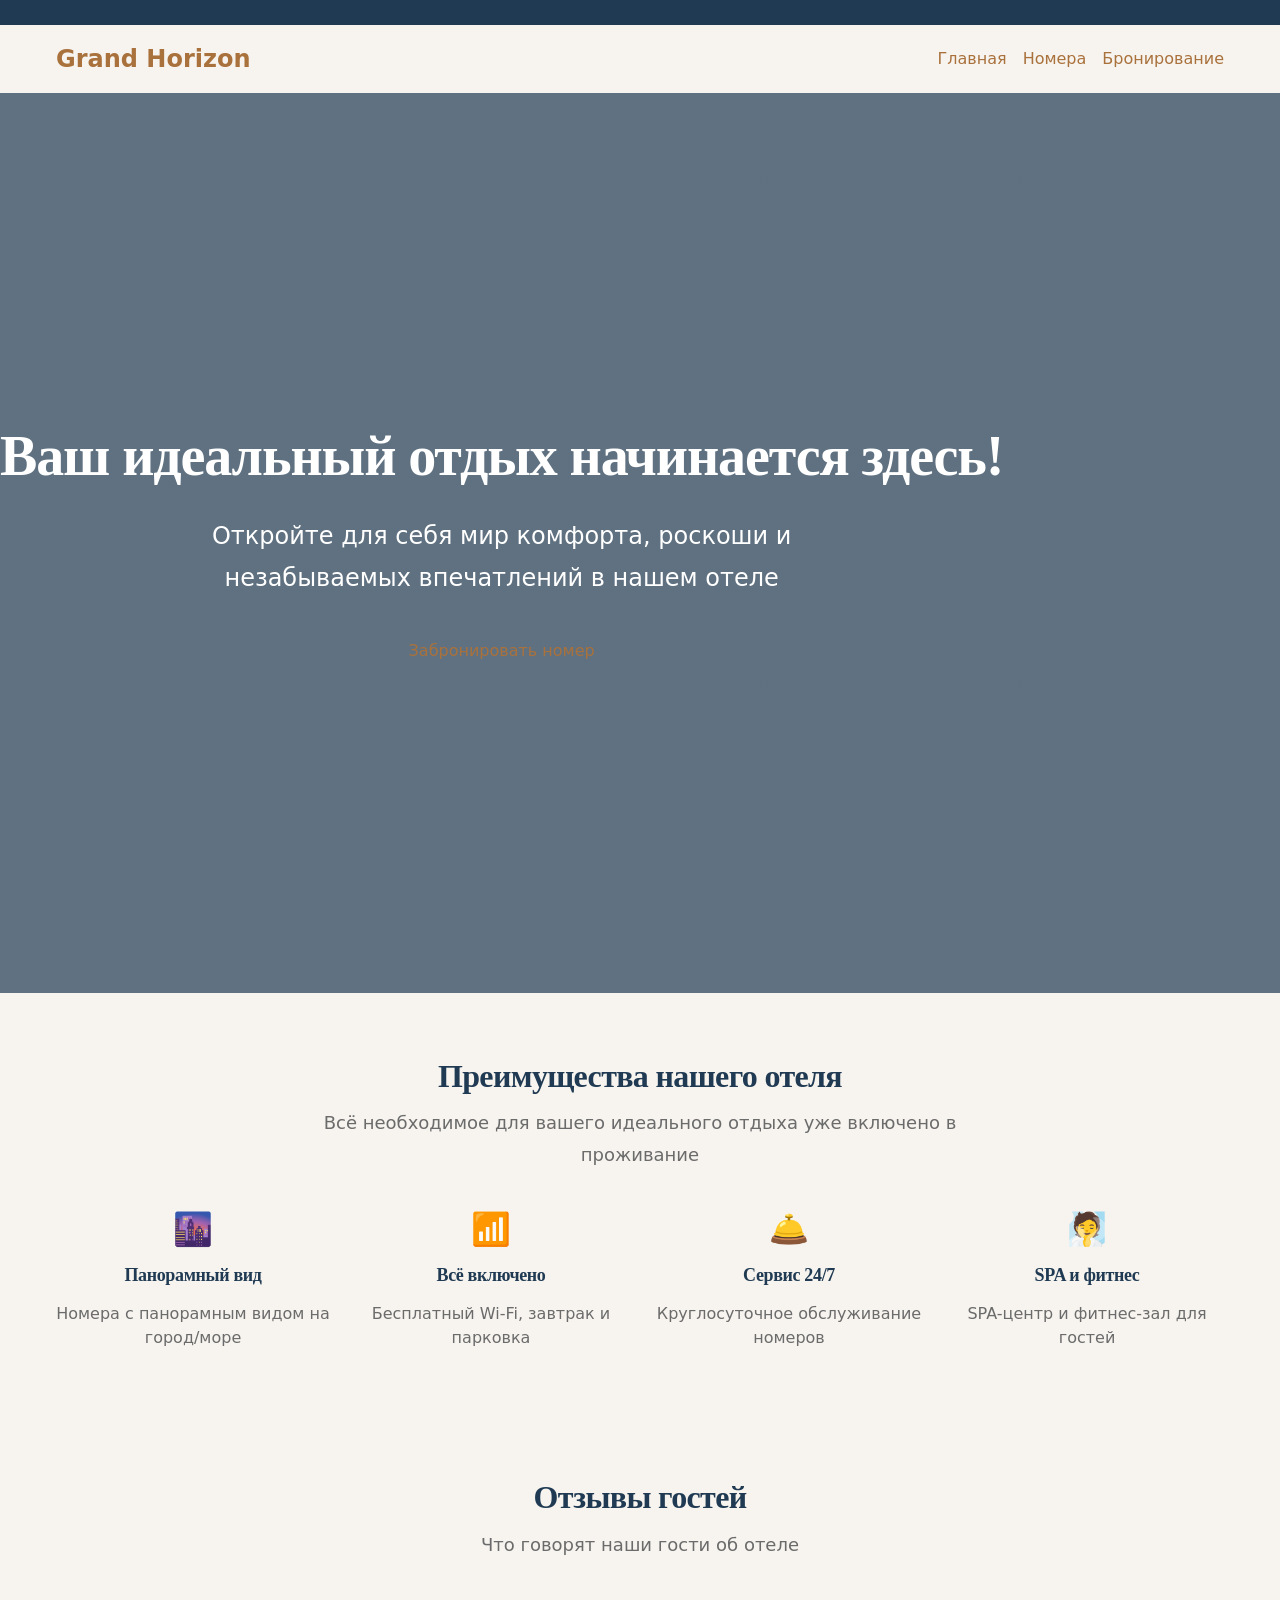
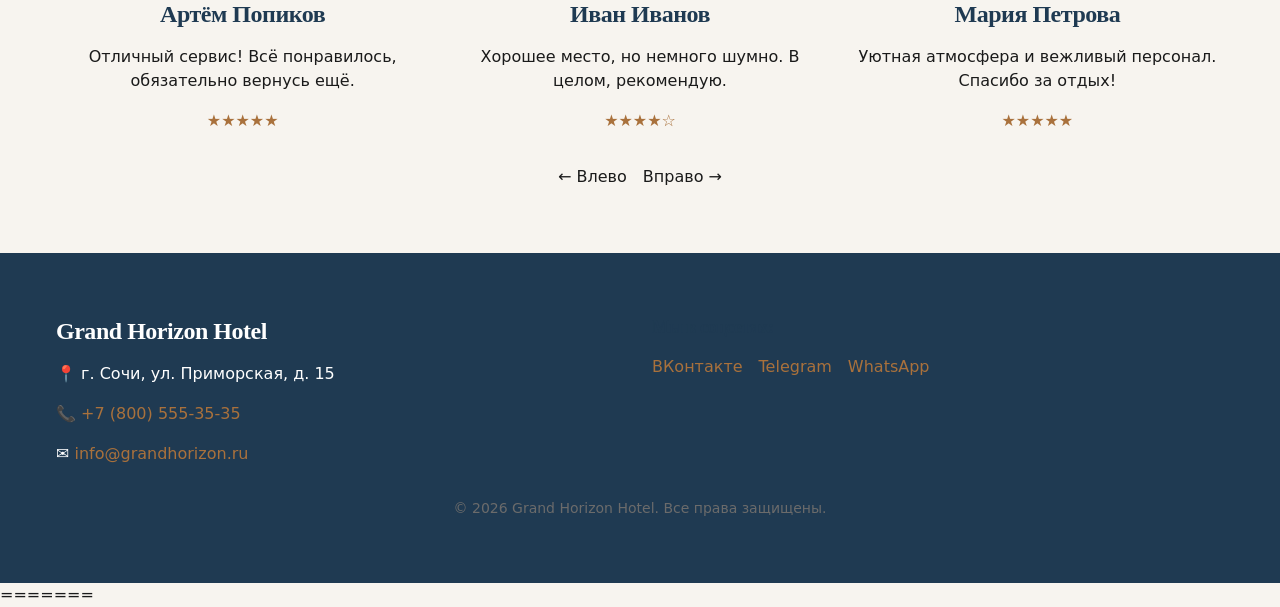
==== commit 8a1e2ed8: "Update index.html" ====
--- a/index.html
+++ b/index.html
@@ -1,4 +1,166 @@
 <!DOCTYPE html>
+<html lang="ru">
+<head>
+   <meta charset="UTF-8">
+    <meta name="viewport" content="width=device-width, initial-scale=1.0">
+    <title>Главная страница</title>
+    <link rel="stylesheet" href="css/reset.css">
+    <link rel="stylesheet" href="css/main.css">
+    <link rel="stylesheet" href="css/variables.css">
+</head>
+<body>
+    <header class="section--soft">
+        <div class="container flex-between" style="padding-block: var(--space-4);">
+            <a href="index.html" style="font-weight: var(--fw-bold); font-size: var(--fs-lg);">Grand Horizon</a>
+            <nav class="flex gap-4">
+                <a href="index.html">Главная</a>
+                <a href="rooms.html">Номера</a>
+                <a href="booking.html" class="text-primary">Бронирование</a>
+            </nav>
+        </div>
+</head>
+<body>
+
+    <section class="hero section section--dark" style="
+        background: linear-gradient(rgba(31, 58, 82, 0.7), rgba(31, 58, 82, 0.7)), 
+        min-height: 100vh;
+        display: flex;
+        align-items: center; >;
+        <div class="container">
+            <div class="flex flex-col flex-center text-center">
+                <h1 style="font-size: var(--fs-3xl); color: var(--color-text-inverse); margin-bottom: var(--space-5);">
+                    Ваш идеальный отдых начинается здесь!
+                </h1>
+                <p class="lead" style="font-size: var(--fs-lg); color: var(--color-text-inverse); margin-bottom: var(--space-7); max-width: 700px;">
+                    Откройте для себя мир комфорта, роскоши и незабываемых впечатлений в нашем отеле
+                </p>
+                <a href="/booking.html" class="btn btn-primary btn-large">Забронировать номер</a>
+            </div>
+        </div>
+    </section>
+        
+
+<section class="section section--soft" id="advantages">
+  <div class="container">
+
+    <!-- Заголовок секции -->
+    <div class="section-header">
+      <h2 class="section-header__title">Преимущества нашего отеля</h2>
+      <p class="section-header__subtitle">
+        Всё необходимое для вашего идеального отдыха уже включено в проживание
+      </p>
+    </div>
+
+    <!-- Сетка преимуществ (auto-fit автоматически адаптирует колонки) -->
+    <div class="grid-auto">
+
+      <!-- 1. Панорамный вид -->
+      <div class="flex flex-col text-center gap-4">
+        <h2 class="text-primary mb-0">🌆</h2>
+        <h4 class="mb-0">Панорамный вид</h4>
+        <p class="text-muted mb-0">Номера с панорамным видом на город/море</p>
+      </div>
+
+      <!-- 2. Wi-Fi, завтрак, парковка -->
+      <div class="flex flex-col text-center gap-4">
+        <h2 class="text-primary mb-0">📶</h2>
+        <h4 class="mb-0">Всё включено</h4>
+        <p class="text-muted mb-0">Бесплатный Wi-Fi, завтрак и парковка</p>
+      </div>
+
+      <!-- 3. Круглосуточное обслуживание -->
+      <div class="flex flex-col text-center gap-4">
+        <h2 class="text-primary mb-0">🛎️</h2>
+        <h4 class="mb-0">Сервис 24/7</h4>
+        <p class="text-muted mb-0">Круглосуточное обслуживание номеров</p>
+      </div>
+
+      <!-- 4. SPA и фитнес -->
+      <div class="flex flex-col text-center gap-4">
+        <h2 class="text-primary mb-0">🧖</h2>
+        <h4 class="mb-0">SPA и фитнес</h4>
+        <p class="text-muted mb-0">SPA-центр и фитнес-зал для гостей</p>
+      </div>
+
+    </div>
+  </div>
+</section>
+
+    <section class="section section--soft">
+        <div class="container">
+
+            <div class="section-header">
+                <h2 class="section-header__title">Отзывы гостей</h2>
+                <p class="section-header__subtitle">Что говорят наши гости об отеле</p>
+            </div>
+
+            <div class="grid-auto">
+
+                <!-- Карточка 1 -->
+                <div class="review-card active">
+                    <h3 class="text-center">Артём Попиков</h3>
+                    <p class="text-center">Отличный сервис! Всё понравилось, обязательно вернусь ещё.</p>
+                    <div class="text-center text-primary fs-md">★★★★★</div>
+                </div>
+
+                <!-- Карточка 2 -->
+                <div class="review-card">
+                    <h3 class="text-center">Иван Иванов</h3>
+                    <p class="text-center">Хорошее место, но немного шумно. В целом, рекомендую.</p>
+                    <div class="text-center text-primary fs-md">★★★★☆</div>
+                </div>
+
+                <!-- Карточка 3 -->
+                <div class="review-card">
+                    <h3 class="text-center">Мария Петрова</h3>
+                    <p class="text-center">Уютная атмосфера и вежливый персонал. Спасибо за отдых!</p>
+                    <div class="text-center text-primary fs-md">★★★★★</div>
+                </div>
+
+            </div>
+
+            <div class="flex flex-center gap-4 mt-6">
+                <button id="prevBtn">← Влево</button>
+                <button id="nextBtn">Вправо →</button>
+            </div>
+
+        </div>
+    </section>
+<footer class="section section--dark">
+    <div class="container">
+        <!-- Сетка для двух колонок (адаптивная) -->
+        <div class="grid-auto">
+            
+            <!-- Блок с информацией -->
+            <div class="flex flex-col">
+                <h3>Grand Horizon Hotel</h3>
+                <p>📍 г. Сочи, ул. Приморская, д. 15</p>
+                <p>📞 <a href="tel:+78005553535">+7 (800) 555-35-35</a></p>
+                <p>✉️ <a href="mailto:info@grandhorizon.ru">info@grandhorizon.ru</a></p>
+            </div>
+
+            <!-- Блок с соцсетями -->
+            <div class="flex flex-col">
+                <h4>Мы в соцсетях:</h4>
+                <div class="flex flex-wrap gap-4">
+                    <a href="#">ВКонтакте</a>
+                    <a href="#">Telegram</a>
+                    <a href="#">WhatsApp</a>
+                </div>
+            </div>
+
+        </div>
+
+        <!-- Копирайт -->
+        <div class="mt-6 text-center text-sm">
+            <p>&copy; 2026 Grand Horizon Hotel. Все права защищены.</p>
+        </div>
+    </div>
+</footer>
+    <!-- Подключаем JS файл -->
+    <script src="js/slider.js"></script>
+</body>
+</html><!DOCTYPE html>
 <html lang="ru">
 <head>
    <meta charset="UTF-8">
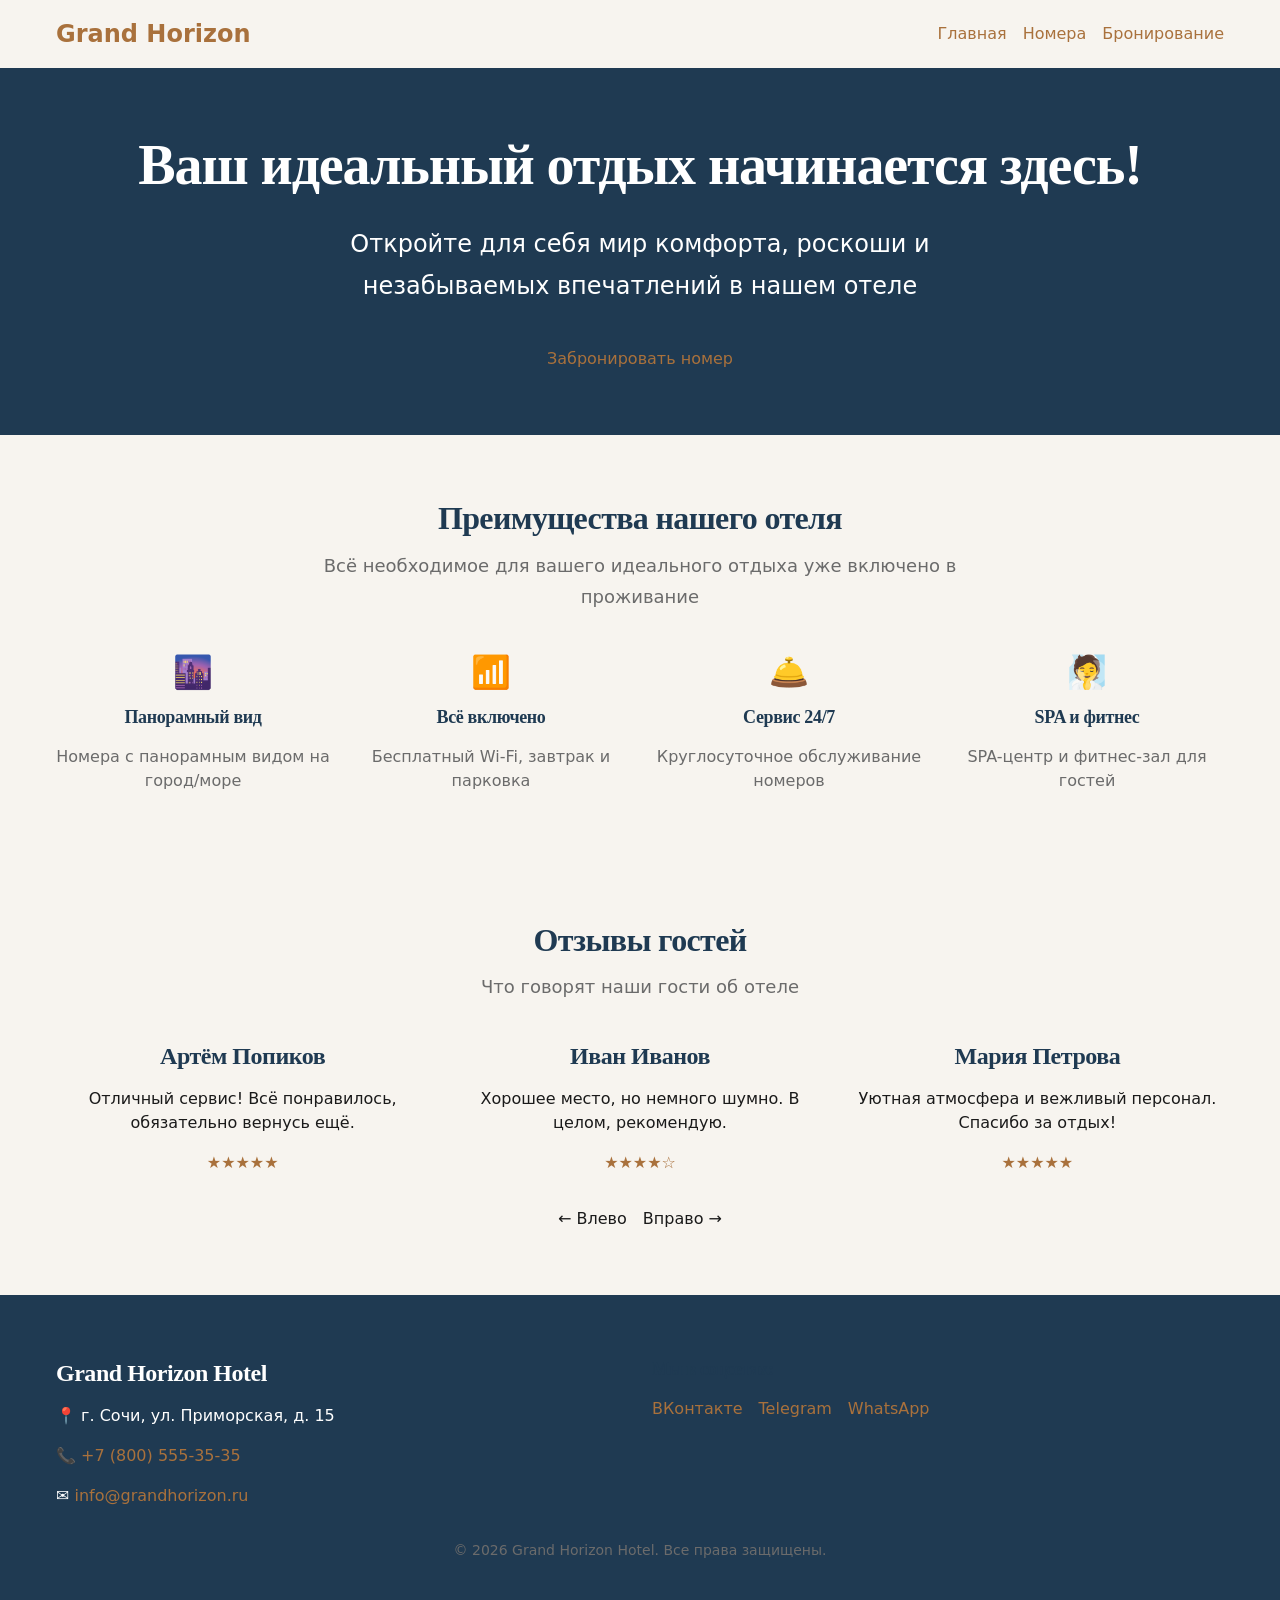
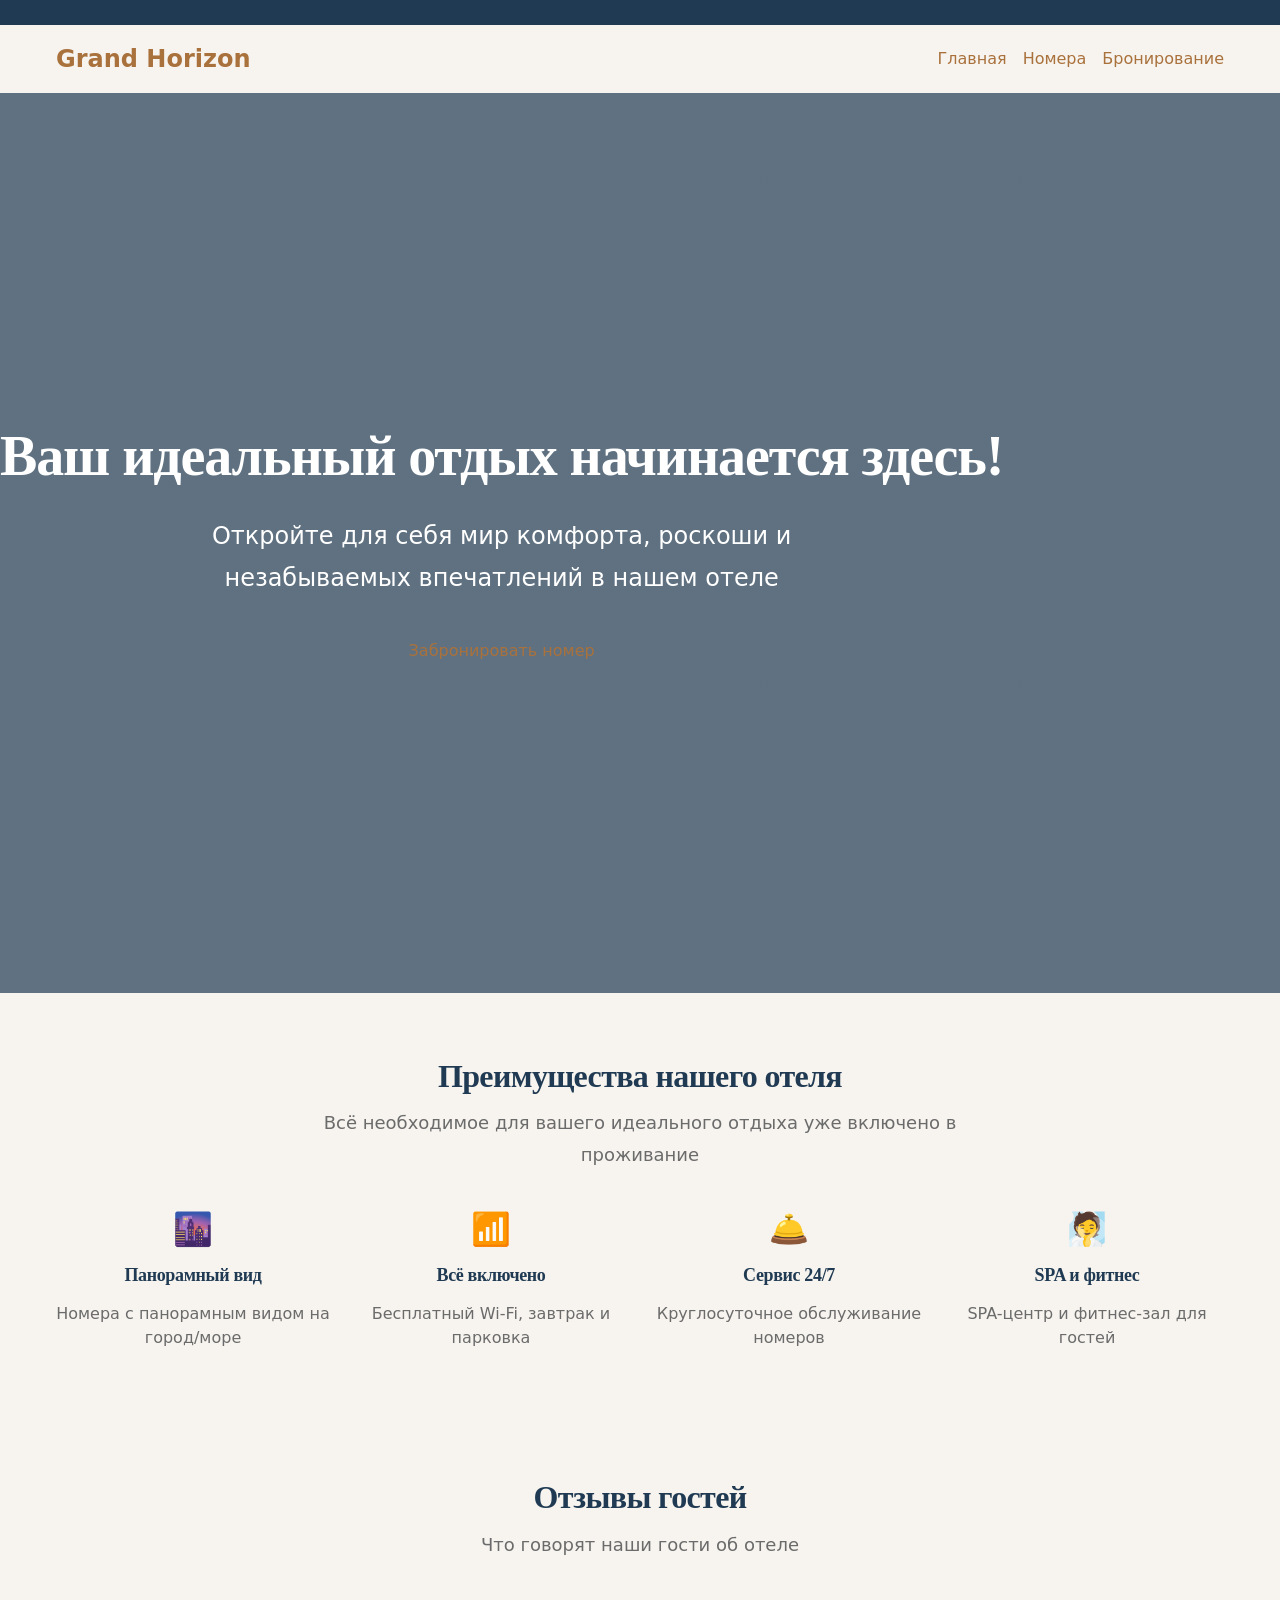
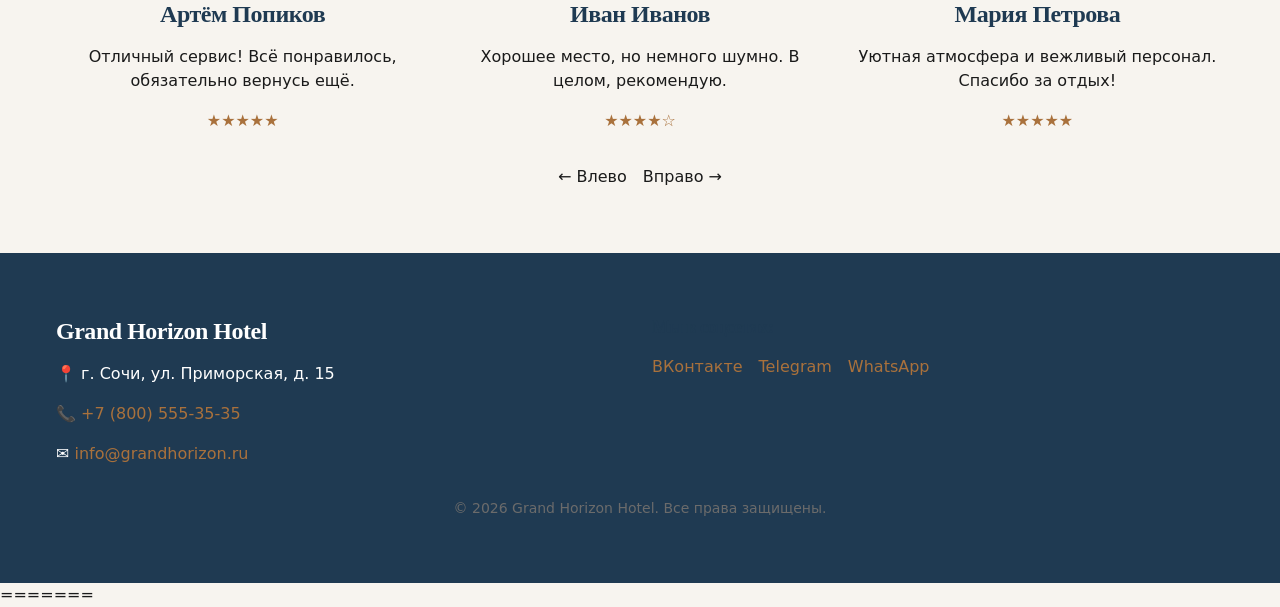
==== commit ee66ccea: "Update index.html" ====
--- a/index.html
+++ b/index.html
@@ -25,7 +25,7 @@
         background: linear-gradient(rgba(31, 58, 82, 0.7), rgba(31, 58, 82, 0.7)), 
         min-height: 100vh;
         display: flex;
-        align-items: center; >;
+        align-items: center; ">
         <div class="container">
             <div class="flex flex-col flex-center text-center">
                 <h1 style="font-size: var(--fs-3xl); color: var(--color-text-inverse); margin-bottom: var(--space-5);">
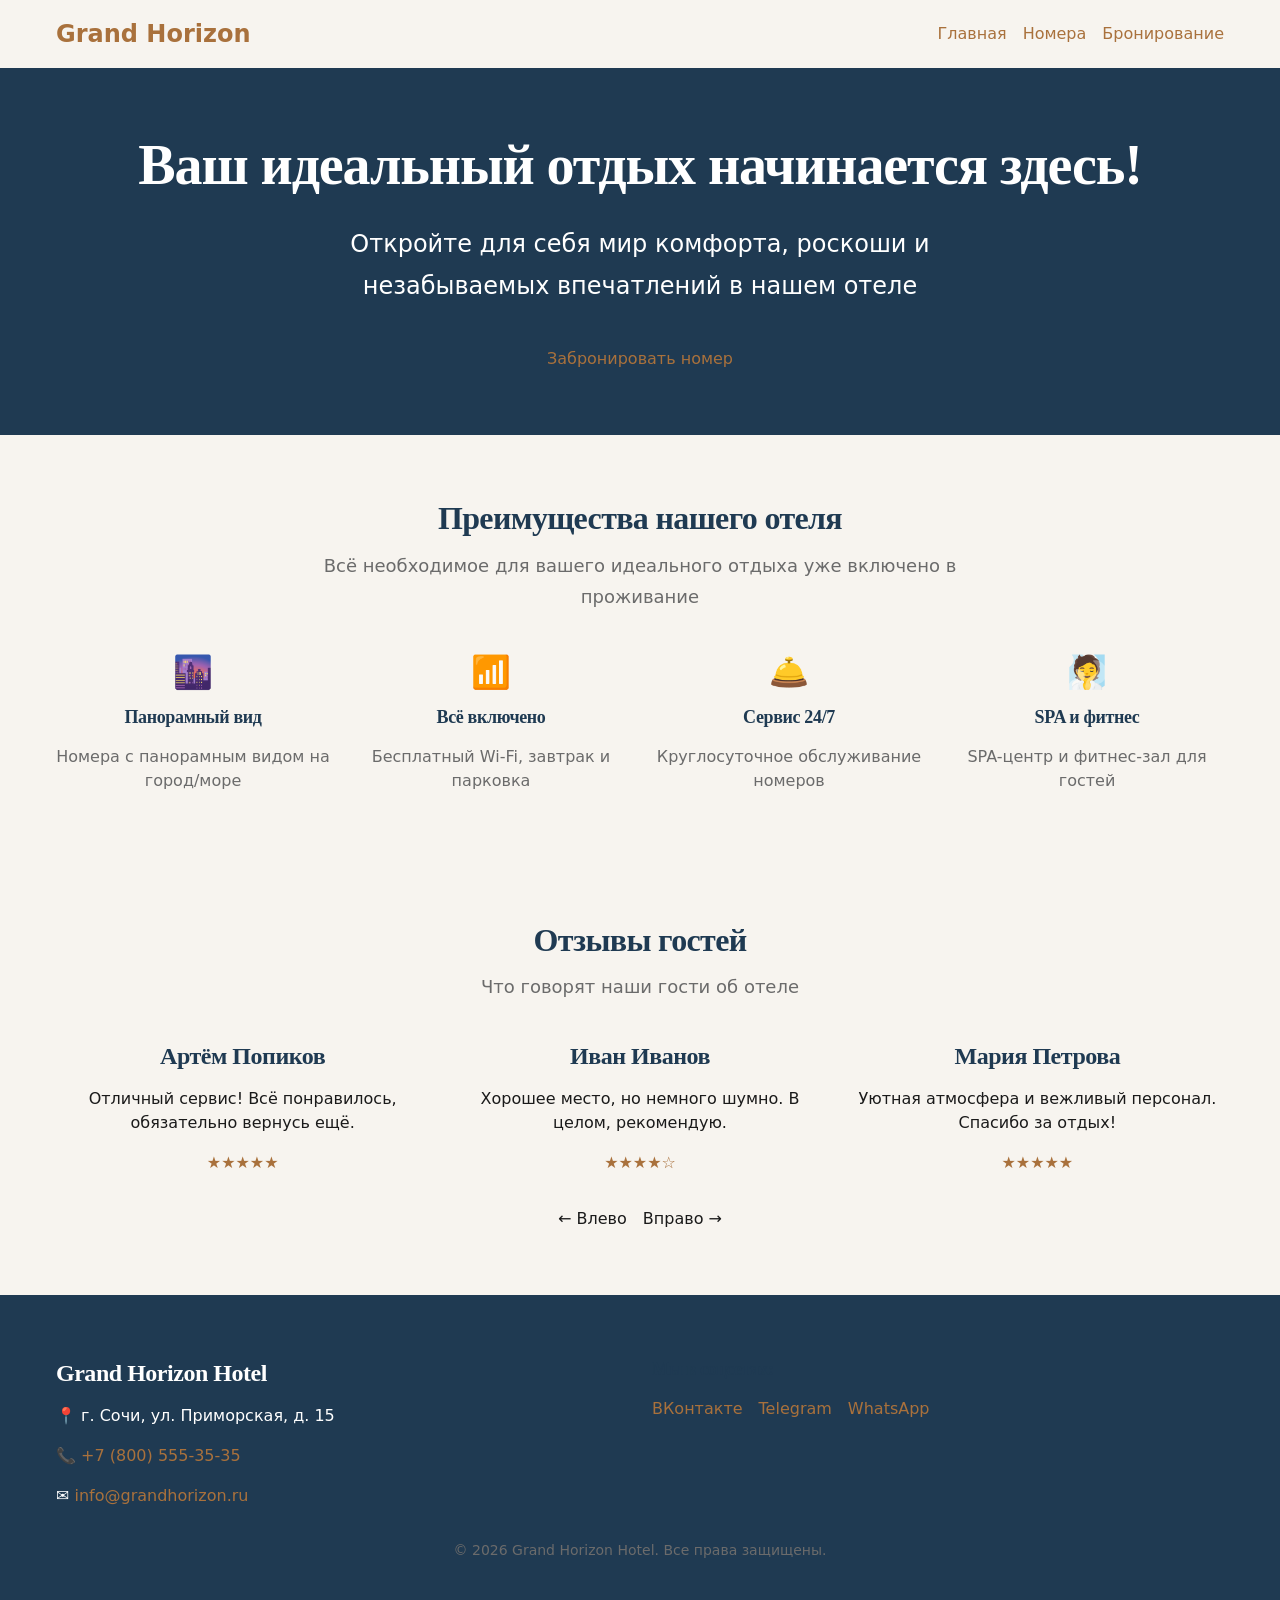
==== commit 69683394: "Update index.html" ====
--- a/index.html
+++ b/index.html
@@ -160,164 +160,4 @@
     <!-- Подключаем JS файл -->
     <script src="js/slider.js"></script>
 </body>
-</html><!DOCTYPE html>
-<html lang="ru">
-<head>
-   <meta charset="UTF-8">
-    <meta name="viewport" content="width=device-width, initial-scale=1.0">
-    <title>Главная страница</title>
-    <link rel="stylesheet" href="css/reset.css">
-    <link rel="stylesheet" href="css/main.css">
-    <link rel="stylesheet" href="css/variables.css">
-</head>
-<body>
-
-   <div class="container flex-between" style="padding-block: var(--space-4);">
-            <a href="index.html" style="font-weight: var(--fw-bold); font-size: var(--fs-lg);">Grand Horizon</a>
-            <nav class="flex gap-4">
-                <a href="index.html">Главная</a>
-                <a href="rooms.html">Номера</a>
-                <a href="booking.html" class="text-primary">Бронирование</a>
-            </nav>
-        </div>
-   
-    <section class="hero section section--dark" style="
-        background: linear-gradient(rgba(31, 58, 82, 0.7), rgba(31, 58, 82, 0.7));
-        min-height: 100vh;
-        display: flex;
-        align-items: center;
-        <div class="container">
-            <div class="flex flex-col flex-center text-center">
-                <h1 style="font-size: var(--fs-3xl); color: var(--color-text-inverse); margin-bottom: var(--space-5);">
-                    Ваш идеальный отдых начинается здесь!
-                </h1>
-                <p class="lead" style="font-size: var(--fs-lg); color: var(--color-text-inverse); margin-bottom: var(--space-7); max-width: 700px;">
-                    Откройте для себя мир комфорта, роскоши и незабываемых впечатлений в нашем отеле
-                </p>
-                <a href="/booking.html" class="btn btn-primary btn-large">Забронировать номер</a>
-            </div>
-        </div>
-    </section>
-
-<section class="section section--soft" id="advantages">
-  <div class="container">
-
-    <!-- Заголовок секции -->
-    <div class="section-header">
-      <h2 class="section-header__title">Преимущества нашего отеля</h2>
-      <p class="section-header__subtitle">
-        Всё необходимое для вашего идеального отдыха уже включено в проживание
-      </p>
-    </div>
-
-    <!-- Сетка преимуществ (auto-fit автоматически адаптирует колонки) -->
-    <div class="grid-auto">
-
-      <!-- 1. Панорамный вид -->
-      <div class="flex flex-col text-center gap-4">
-        <h2 class="text-primary mb-0">🌆</h2>
-        <h4 class="mb-0">Панорамный вид</h4>
-        <p class="text-muted mb-0">Номера с панорамным видом на город/море</p>
-      </div>
-
-      <!-- 2. Wi-Fi, завтрак, парковка -->
-      <div class="flex flex-col text-center gap-4">
-        <h2 class="text-primary mb-0">📶</h2>
-        <h4 class="mb-0">Всё включено</h4>
-        <p class="text-muted mb-0">Бесплатный Wi-Fi, завтрак и парковка</p>
-      </div>
-
-      <!-- 3. Круглосуточное обслуживание -->
-      <div class="flex flex-col text-center gap-4">
-        <h2 class="text-primary mb-0">🛎️</h2>
-        <h4 class="mb-0">Сервис 24/7</h4>
-        <p class="text-muted mb-0">Круглосуточное обслуживание номеров</p>
-      </div>
-
-      <!-- 4. SPA и фитнес -->
-      <div class="flex flex-col text-center gap-4">
-        <h2 class="text-primary mb-0">🧖</h2>
-        <h4 class="mb-0">SPA и фитнес</h4>
-        <p class="text-muted mb-0">SPA-центр и фитнес-зал для гостей</p>
-      </div>
-
-    </div>
-  </div>
-</section>
-
-    <section class="section section--soft">
-        <div class="container">
-
-            <div class="section-header">
-                <h2 class="section-header__title">Отзывы гостей</h2>
-                <p class="section-header__subtitle">Что говорят наши гости об отеле</p>
-            </div>
-
-            <div class="grid-auto">
-
-                <!-- Карточка 1 -->
-                <div class="review-card active">
-                    <h3 class="text-center">Артём Попиков</h3>
-                    <p class="text-center">Отличный сервис! Всё понравилось, обязательно вернусь ещё.</p>
-                    <div class="text-center text-primary fs-md">★★★★★</div>
-                </div>
-
-                <!-- Карточка 2 -->
-                <div class="review-card">
-                    <h3 class="text-center">Иван Иванов</h3>
-                    <p class="text-center">Хорошее место, но немного шумно. В целом, рекомендую.</p>
-                    <div class="text-center text-primary fs-md">★★★★☆</div>
-                </div>
-
-                <!-- Карточка 3 -->
-                <div class="review-card">
-                    <h3 class="text-center">Мария Петрова</h3>
-                    <p class="text-center">Уютная атмосфера и вежливый персонал. Спасибо за отдых!</p>
-                    <div class="text-center text-primary fs-md">★★★★★</div>
-                </div>
-
-            </div>
-
-            <div class="flex flex-center gap-4 mt-6">
-                <button id="prevBtn">← Влево</button>
-                <button id="nextBtn">Вправо →</button>
-            </div>
-
-        </div>
-    </section>
-<footer class="section section--dark">
-    <div class="container">
-        <!-- Сетка для двух колонок (адаптивная) -->
-        <div class="grid-auto">
-            
-            <!-- Блок с информацией -->
-            <div class="flex flex-col">
-                <h3>Grand Horizon Hotel</h3>
-                <p>📍 г. Сочи, ул. Приморская, д. 15</p>
-                <p>📞 <a href="tel:+78005553535">+7 (800) 555-35-35</a></p>
-                <p>✉️ <a href="mailto:info@grandhorizon.ru">info@grandhorizon.ru</a></p>
-            </div>
-
-            <!-- Блок с соцсетями -->
-            <div class="flex flex-col">
-                <h4>Мы в соцсетях:</h4>
-                <div class="flex flex-wrap gap-4">
-                    <a href="#">ВКонтакте</a>
-                    <a href="#">Telegram</a>
-                    <a href="#">WhatsApp</a>
-                </div>
-            </div>
-
-        </div>
-
-        <!-- Копирайт -->
-        <div class="mt-6 text-center text-sm">
-            <p>&copy; 2026 Grand Horizon Hotel. Все права защищены.</p>
-        </div>
-    </div>
-</footer>
-    <!-- Подключаем JS файл -->
-=======
-    <script src="js/slider.js"></script>
-</body>
 </html>
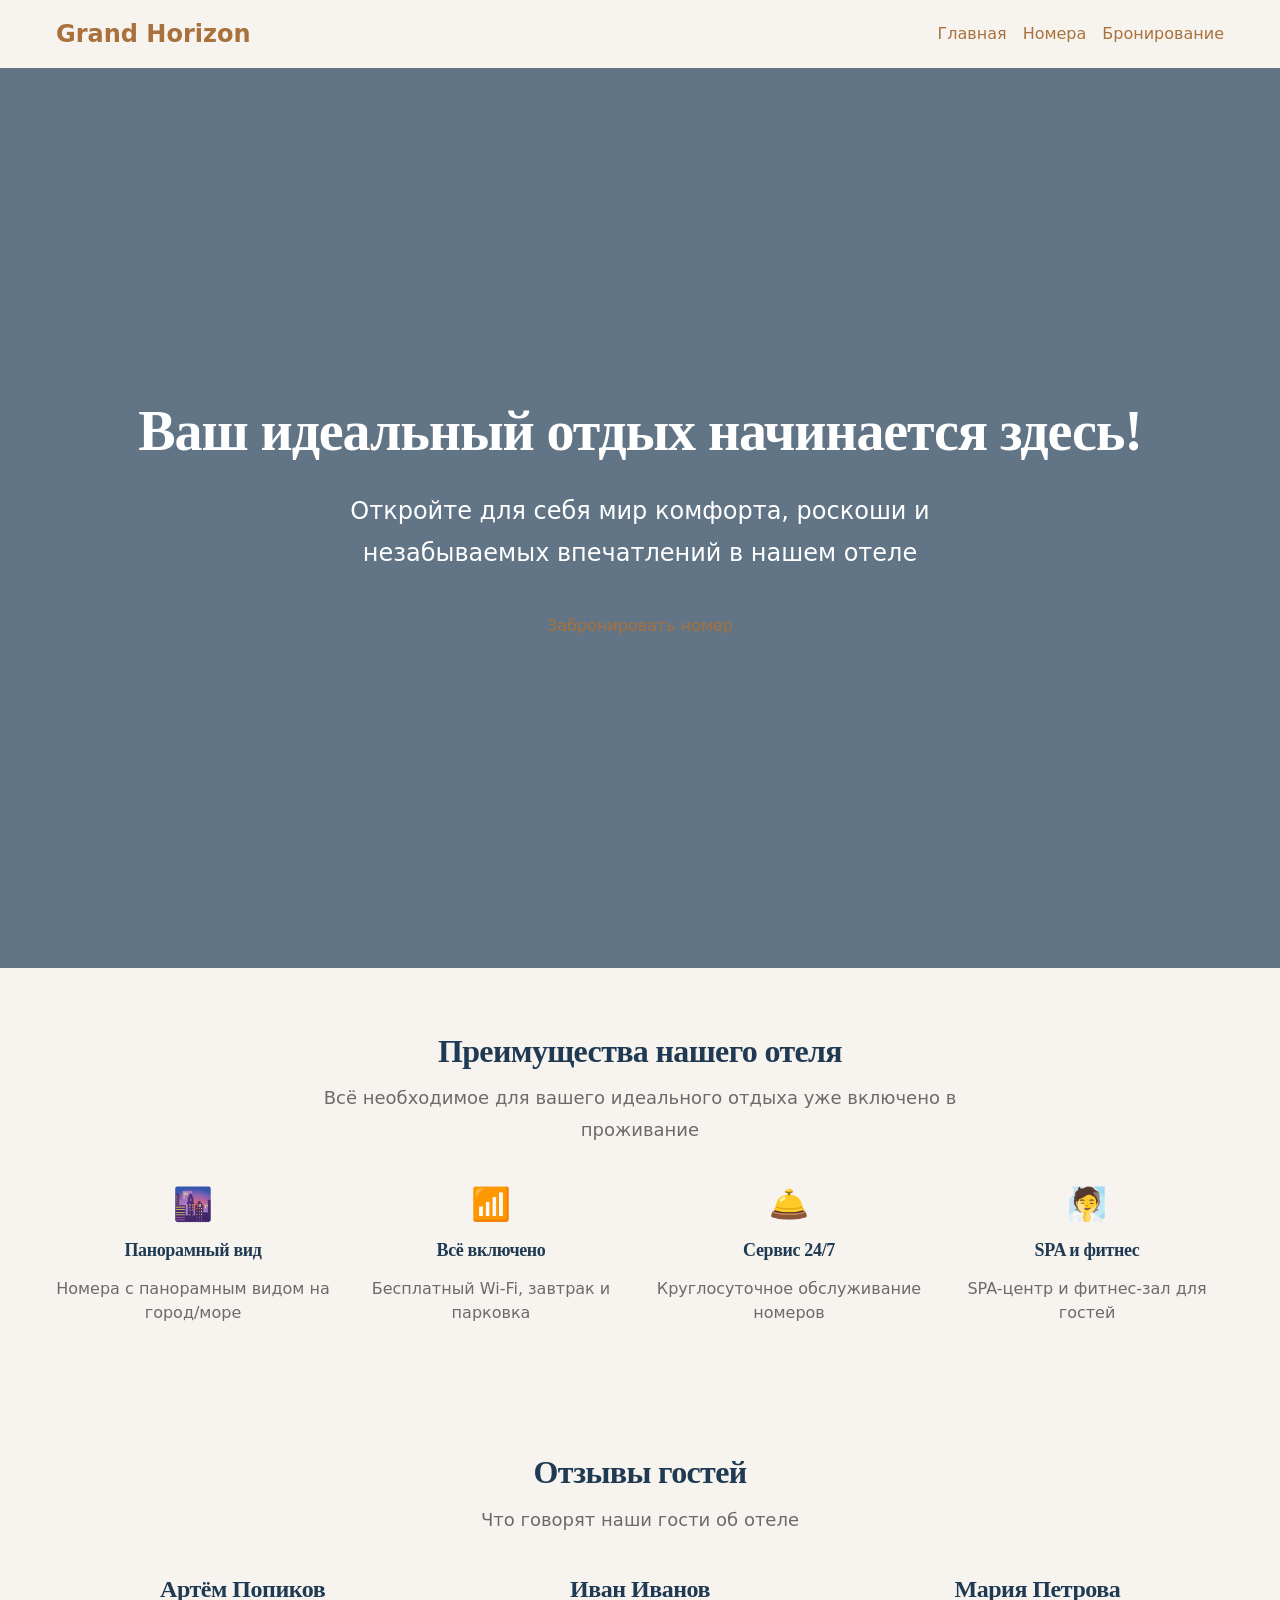
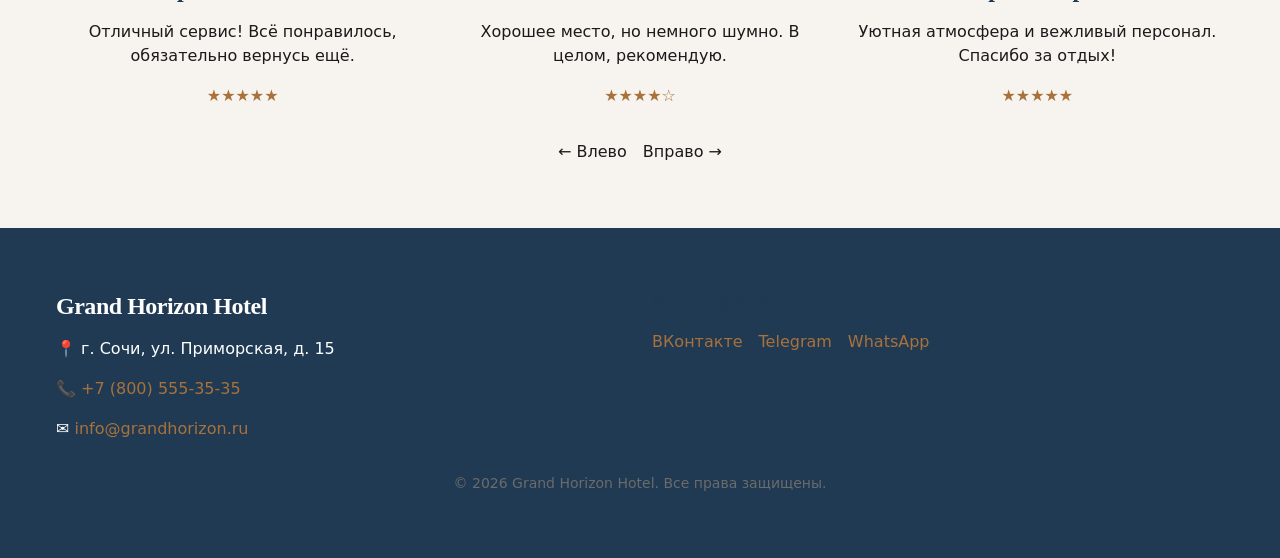
==== commit b3786ae3: "Update index.html" ====
--- a/index.html
+++ b/index.html
@@ -18,14 +18,14 @@
                 <a href="booking.html" class="text-primary">Бронирование</a>
             </nav>
         </div>
-</head>
-<body>
-
+    </header>
     <section class="hero section section--dark" style="
         background: linear-gradient(rgba(31, 58, 82, 0.7), rgba(31, 58, 82, 0.7)), 
+                    url('https://images.unsplash.com/photo-1566073771259-6a8506099945?w=1920') center/cover no-repeat;
         min-height: 100vh;
         display: flex;
-        align-items: center; ">
+        align-items: center;
+    ">
         <div class="container">
             <div class="flex flex-col flex-center text-center">
                 <h1 style="font-size: var(--fs-3xl); color: var(--color-text-inverse); margin-bottom: var(--space-5);">
@@ -34,11 +34,10 @@
                 <p class="lead" style="font-size: var(--fs-lg); color: var(--color-text-inverse); margin-bottom: var(--space-7); max-width: 700px;">
                     Откройте для себя мир комфорта, роскоши и незабываемых впечатлений в нашем отеле
                 </p>
-                <a href="/booking.html" class="btn btn-primary btn-large">Забронировать номер</a>
+                <a href="booking.html" class="btn btn-primary btn-large">Забронировать номер</a>
             </div>
         </div>
     </section>
-        
 
 <section class="section section--soft" id="advantages">
   <div class="container">
